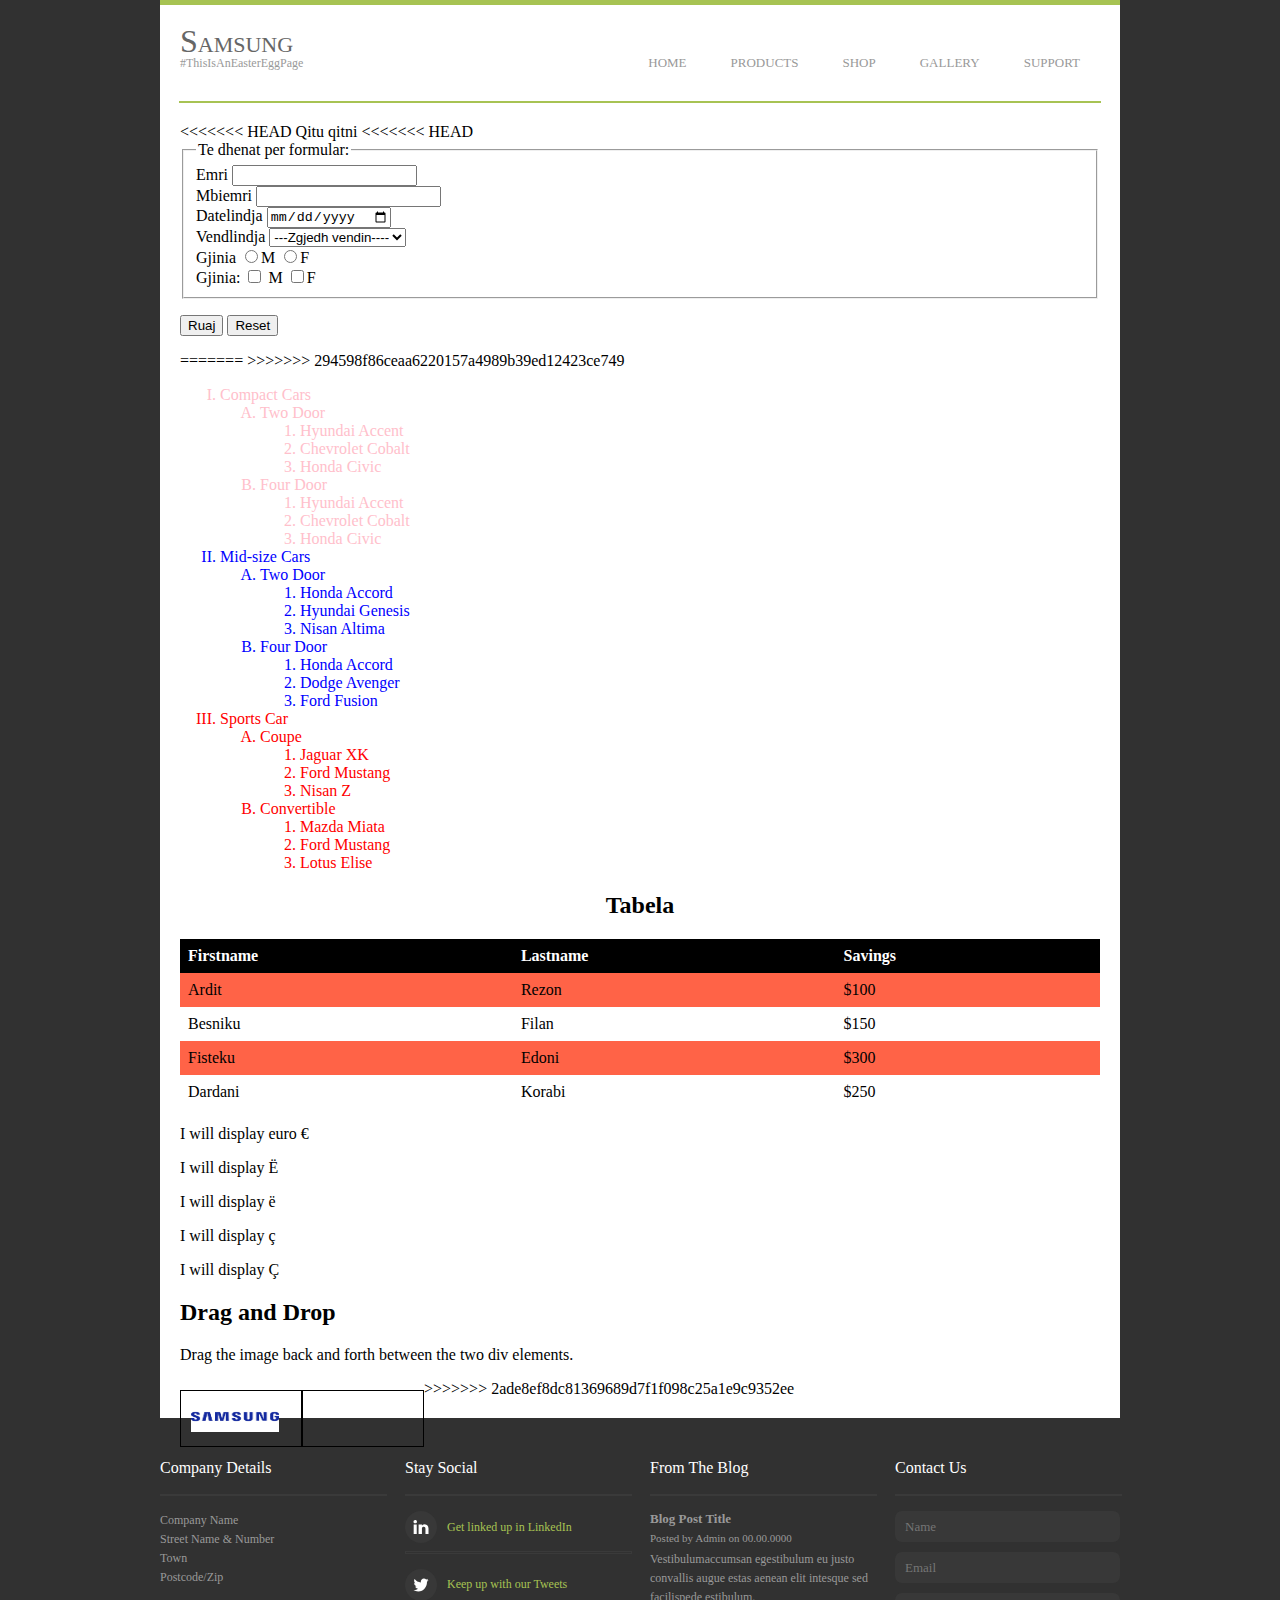
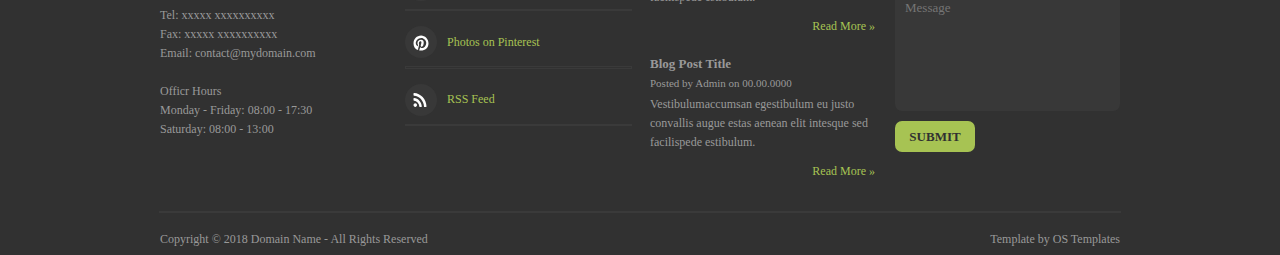
==== Easter Eggs.html @ 5e26a660 "dragdrop" ====
<!DOCTYPE html>
<html>

<head>
    <meta charset="utf-8">
    <title>Easter Eggs | Samsung</title>
    <link rel="icon" href="Icons\favicon.ico">
    <link rel="stylesheet" href="stylesheet20.css">
    <script src="javascript20.js"></script>


    <style>
        table {
          border-collapse: collapse;
          width: 100%;
        }
        
        th, td {
          text-align: left;
          padding: 8px;
        }
        
        tr:nth-child(even){background-color:tomato;}
        
        th {
          background-color:black;
          color: white;
        }
        </style>

<style>
    ol { list-style-type: upper-roman; }
    ol ol {list-style-type: upper-alpha;}
    ol ol ol {list-style-type: decimal}
    li.pink {  color:pink;}
    li.red {  color:red;}
    li.blue {  color:blue;}
</style>

<style>
    #div1, #div2 {
      float: left;
      width: 100px;
      height: 35px;
      margin-top: 10px;
      padding: 10px;
      border: 1px solid black;
    }
    </style>
    <script>
    function allowDrop(ev) {
      ev.preventDefault();
    }
    
    function drag(ev) {
      ev.dataTransfer.setData("text", ev.target.id);
    }
    
    function drop(ev) {
      ev.preventDefault();
      var data = ev.dataTransfer.getData("text");
      ev.target.appendChild(document.getElementById(data));
    }
    </script>



</head>

<body>
    <div id="main">
        <header id="main-header">
            <div id="title">
                <h1 style="margin: 0px; font-variant: small-caps; color: #666666; font-weight: normal; line-height: 32px; font-size: 32px;">Samsung</h1>
                <h6 style="margin: 0px; color: #999999; font-weight: normal; line-height: 12px; font-size: 12px;">#ThisIsAnEasterEggPage</h6>
            </div>
            <nav>
                <ul>
                    <li><a href="index.html">HOME</a></li>
                    <li><a href="Products.html">PRODUCTS</a></li>
                    <li><a href="Shop.html">SHOP</a></li>
                    <li><a href="Gallery.html">GALLERY</a></li>
                    <li><a href="Support.html">SUPPORT</a></li>
                </ul>
            </nav>
        </header>
        <hr style="width: 920px; border-style: solid; border-width: 0.5px; border-color: #a7c353; margin: auto;" />
        <div style="padding: 20px;">



<<<<<<< HEAD
            
           
            Qitu qitni
<<<<<<< HEAD

            <form method="POST" action="htmlform.html">
                <fieldset>
                    <legend>Te dhenat per formular:</legend>
            
            <label>Emri</label>
            <input type="text" name="Emri"/><br>
            <label>Mbiemri</label>
            <input type="text" name="Mbiemri"/> <br>
            <label>Datelindja</label>
            <input type="date" name="Datelindja"/> <br>
            <label>Vendlindja</label>
            <select name="Vendlindja">
                <option value="-1">---Zgjedh vendin----</option>
                <option value="1">Mitrovice</option>
                <option>Prishtine</option>
                <option>Gjialn</option>
                <option>Mitrovice</option>
            </select><br>
            <label>Gjinia</label>
            <input type="radio" name="Gjinia" value="M">M
            <input type="radio" name="Gjinia" value="F">F <br>
            <label>Gjinia:</label>
            <input type="checkbox" name="Gjuhet" value="C#"> M
            <input type="checkbox" name="Gjuhet" value="C++">F
            <br>
            </fieldset>
            <p>
                <input type="submit" value="Ruaj"/>
                <input type="reset" value="Reset"/>
            </p>
=======
>>>>>>> 294598f86ceaa6220157a4989b39ed12423ce749
            
            

    <ol>
        <li class="pink">
            Compact Cars
            <ol>
                <li>Two Door
                 <ol>
                     <li>Hyundai Accent</li>
                     <li>Chevrolet Cobalt</li>
                     <li>Honda Civic</li>
                 </ol>
                </li>
                <li>Four Door
                    <ol>
                        <li>Hyundai Accent</li>
                        <li>Chevrolet Cobalt</li>
                        <li>Honda Civic</li>
                    </ol>
                </li>
            </ol>
        </li>
        <li class="blue">Mid-size Cars
            <ol>
                <li>Two Door
                <ol>
                    <li>Honda Accord</li>
                    <li>Hyundai Genesis</li>
                    <li>Nisan Altima</li>
                </ol> 
                </li>
                <li>Four Door
                   <ol>
                       <li>Honda Accord</li>
                       <li>Dodge Avenger</li>
                       <li>Ford Fusion</li>
                   </ol>
                </li>
            </ol>
        </li>
        <li class="red"> Sports Car
                <ol>
                    <li>Coupe
                        <ol>
                            <li>Jaguar XK</li>
                            <li>Ford Mustang</li>
                            <li>Nisan Z</li>
                        </ol>
                    </li>
                    <li>Convertible
                        <ol>
                            <li>Mazda Miata</li>
                            <li>Ford Mustang</li>
                            <li>Lotus Elise</li> 
                        </ol>
                    </li>
                </ol>
        </li>
    </ol>





            <h2 style="text-align:center">Tabela</h2>
            
            <table>
              <tr>
                <th>Firstname</th>
                <th>Lastname</th>
                <th>Savings</th>
              </tr>
              <tr>
                <td>Ardit</td>
                <td>Rezon</td>
                <td>$100</td>
              </tr>
              <tr>
                <td>Besniku</td>
                <td>Filan</td>
                <td>$150</td>
              </tr>
              <tr>
                <td>Fisteku</td>
                <td>Edoni</td>
                <td>$300</td>
              </tr>
              <tr>
                <td>Dardani</td>
                <td>Korabi</td>
                <td>$250</td>
            </tr>
            </table>

            <p>I will display euro &euro;</p>
    <p>I will display  &#203;</p>
    <p>I will display &#235;</p>
    <p>I will display &#231;</p>
    <p>I will display &#199;</p>
    



<h2>Drag and Drop</h2>
<p>Drag the image back and forth between the two div elements.</p>

<div id="div1" ondrop="drop(event)" ondragover="allowDrop(event)">
  <img src="Images/foto1.jpg" draggable="true" ondragstart="drag(event)" id="drag1" width="88" height="31">
</div>

<div id="div2" ondrop="drop(event)" ondragover="allowDrop(event)"></div>


>>>>>>> 2ade8ef8dc81369689d7f1f098c25a1e9c9352ee
        </div>
    </div>

    <div id="details-contact">
        <div id="details" class="details-section">
            <span class="details-title">Company Details</span>
            <hr />
            <span>Company Name</span>
            <br />
            <span>Street Name & Number</span>
            <br />
            <span>Town</span>
            <br />
            <span>Postcode/Zip</span>
            <br />
            <br />
            <span>Tel: xxxxx xxxxxxxxxx</span>
            <br />
            <span>Fax: xxxxx xxxxxxxxxx</span>
            <br />
            <span>Email: contact@mydomain.com</span>
            <br />
            <br />
            <span>Officr Hours</span>
            <br />
            <span>Monday - Friday: 08:00 - 17:30</span>
            <br />
            <span>Saturday: 08:00 - 13:00</span>
            <br />
        </div>
        <div id="social" class="details-section">
            <span class="details-title">Stay Social</span>
            <hr />
            <div class="social-section">
                <div class="social-SVG-container">
                    <img src="SVGs/icon-linkedin.svg">
                </div>
                <a href="https://www.linkedin.com">Get linked up in LinkedIn</a>
            </div>
            <hr class="social-hr" />
            <div class="social-section">
                <div class="social-SVG-container">
                    <img src="SVGs/icon-twitter.svg">
                </div>
                <a href="https://www.twitter.com">Keep up with our Tweets</a>
            </div>
            <hr class="social-hr" />
            <div class="social-section">
                <div class="social-SVG-container">
                    <img src="SVGs/icon-pinterest.svg">
                </div>
                <a href="https://www.pinterest.com">Photos on Pinterest</a>
            </div>
            <hr class="social-hr" />
            <div class="social-section">
                <div class="social-SVG-container">
                    <img src="SVGs/icon-rss.svg">
                </div>
                <a href="https://www.rss.com">RSS Feed</a>
            </div>
            <hr class="social-hr" />
        </div>

        <div id="blog" class="details-section">
            <span class="details-title">From The Blog</span>
            <hr />
            <div class="blog-section">
                <h6 class="blog-section-title">Blog Post Title</h6>
                <p style="font-size: 11px; line-height: 13px; color: #999999; margin: 5px 0px;">Posted by Admin on
                    00.00.0000</p>
                <p style="font-size: 12px; line-height: 19px; color: #999999; margin: 5px 0px;">Vestibulumaccumsan
                    egestibulum
                    eu justo convallis augue estas aenean elit intesque sed facilispede estibulum.</p>
                <p style="text-align: right; margin: 10px 0px;"><a href="#" style="width: 225px; font-size: 12px; line-height: 14px; color: #a7c353; text-decoration: none;">Read
                        More »</a></p>
            </div>
            <div class="blog-section">
                <h6 class="blog-section-title">Blog Post Title</h6>
                <p style="font-size: 11px; line-height: 13px; color: #999999; margin: 5px 0px;">Posted by Admin on
                    00.00.0000</p>
                <p style="font-size: 12px; line-height: 19px; color: #999999; margin: 5px 0px;">Vestibulumaccumsan
                    egestibulum
                    eu justo convallis augue estas aenean elit intesque sed facilispede estibulum.</p>
                <p style="text-align: right; margin: 10px 0px;"><a href="#" style="width: 225px; font-size: 12px; line-height: 14px; color: #a7c353; text-decoration: none;">Read
                        More »</a></p>
            </div>

        </div>
        <div id="contact" class="details-section" style="padding-right: 0px;">
            <span class="details-title">Contact Us</span>
            <hr class="social-hr" />
            <form>
                <input name="name" placeholder="Name" type="text" required style="border: none; border-radius: 7px; margin-bottom: 10px; background-color: #383838; width: 215px; height: 31px; padding: 0px; font-size: 13px; line-height: 21px; padding-left: 10px; color: white; font-family: Georgia, 'Times New Roman', Times, serif;">
                <br />
                <input name="email" placeholder="Email" type="email" required style="border: none; border-radius: 7px; margin-bottom: 10px; background-color: #383838; width: 215px; height: 31px; padding: 0px; font-size: 13px; line-height: 21px; padding-left: 10px; color: white; font-family: Georgia, 'Times New Roman', Times, serif;">
                <br />
                <textarea name="message" placeholder="Message" required style="border: none; border-radius: 7px; margin-bottom: 4px; background-color: #383838; width: 215px; height: 110px; padding: 4px 0px; font-size: 13px; line-height: 21px; padding-left: 10px; color: white; resize: none; font-family: Georgia, 'Times New Roman', Times, serif;"></textarea>
                <input type="submit" value="SUBMIT" style="border: none; background-color: #a7c353; width: 80px; height: 31px; border-radius: 7px; color: #313131; padding: 0px; font-size: 13px; line-height: 21px; font-weight: bold; font-family: Georgia, 'Times New Roman', Times, serif;">
            </form>
        </div>
    </div>
    <hr style="width: 960px; border: 0.5px solid #3a3a3a; margin: 10px auto;" />

    <div id="copyright">
        <span style="float: left;">Copyright © 2018 Domain Name - All Rights Reserved</span>
        <span style="float: right;">Template by OS Templates</span>
    </div>
    

</body>

</html>
---- stylesheet20.css ----
body {
    margin: 0px;
    background-color:#313131;
    font-family: Georgia, 'Times New Roman', Times, serif;
}

#main {
    width: 960px;
    background-color: white;
    margin: auto;
}

#title {
    padding: 20px;
}

#main-header {
    border-top: 5px solid #a7c353;
    display: flex;
}

#main-header nav {
    margin-left: auto;
    margin-right: 20px;
}

#main-header nav ul {
    margin: 0px;
}

#main-header nav ul li {
    display: inline-block;
    font-size: 13px;
    line-height: 16px;
    padding-right: 20px;
    padding-left: 20px;
    padding-top: 50px;
    padding-bottom: 30px;
}

#main-header nav ul li a {
    text-decoration: none;
    color: #999999;
}

#shout {
    font-size: 22px;
    line-height: 31px;
    color: #666666;
    text-align: center;
    width: 720px;
    height: 60px;
    margin: auto;
    font-style: italic;
    margin-top: 35px;
    margin-bottom: 30px;
}

#slider {
    margin-bottom: 20px;
}

#slider #image-container {
    margin: auto;
    width: 920px;
    height: 350px;
    overflow: hidden;
    position: relative;
}

#slider #image-container #slider-image:hover {
    -webkit-transform: scale(1.2);
    transform: scale(1.2);
}

#slider #dots {
    margin: auto;
    margin-top: 25px;
    width: max-content;
}

#slider #dots button {
    width: 15px;
    height: 15px;
    padding: 0px;
    border: 3px solid #a7c353;
    border-radius: 7px;
    background-color: #a7c353;
    margin: 1px;
    transition: width 0.2s;
    cursor: pointer;
}

#slider #dots button:hover {
    width: 25px;
}

#slider #image-container #arrays button {
    padding: 0px;
    position: absolute;
    width: 54px;
    height: 54px;
    background-color: #a7c353;
    top: 148px;
    bottom: 148px;
    border: none;
    border-radius: 27px;
    cursor: pointer;
}

#slider #image-container #arrays button:active {
    transform: scale(0.9);
}

#slider #image-container #overlay {
    position: absolute;
    width: 350px;
    right: 60px;
    bottom: 20px;
}

#content {
    display: flex;
}

#content .content-section {
    margin: 0px 20px;
    width: 280px;
}

#content #about #about-image-container {
    outline-width: 1px;
    outline-color: #e2e2e2;
    outline-style: solid;
    padding: 4px;
    width: 270px;
    height: 140px;
    overflow: hidden;
}

#content #services .services-section {
    margin:20px 0px;
    display:flex;
}

#content #services .services-section img {
    float: left;
    width: 64px;
    height: 64px;
}

#content #services .services-section .services-section-content {
    margin-left: 20px;
}

#content #services .services-section .services-section-content h6 {
    margin: 0px;
    font-size: 14px;
    line-height: 17px;
    color: #878787;
}

#content #services .services-section .services-section-content p {
    width: 197px;
    height: 48px;
    font-size: 13px;
    line-height: 18px;
    color: #868686;
    margin: 7px 0;
}

#testimonials .testimonials-section .testimonials-section-header {
    width: 280px;
    height: 44px;
    display: inline-table;
}

#testimonials .testimonials-section .testimonials-section-header h6 {
    font-size: 16px;
    line-height: 19px;
    color: #989898;
    margin: 0px;
    display: table-cell;
    vertical-align: middle;
}

#testimonials .testimonials-section p {
    width: 278px;
    height: 103px;
    font-size: 13px;
    line-height: 18px;
    color: #888888;
}

#details-contact {
	width: 960px;
	margin: auto;
	margin-top: 40px;
	display: flex;
}

#details-contact .details-section .details-title {
    font-size: 16px;
    line-height: 19px;
    color: white;
}

#details-contact .details-section hr {
    width: 225px;
    height: 0.5px;
    border: 0.5px solid #3a3a3a;
    margin: 15px 0px;
}

#details-contact .details-section {
	padding-right: 20px;
    width: 225px;
    color: white;
    font-size: 12px;
    line-height: 19px;
    color: #999999;
}

#details-contact #social .social-section {
    display: inline-table;
}

#details-contact #social .social-hr {
    margin-top: 2px;
    margin-bottom: 15px;
}

#details-contact #social .social-section .social-SVG-container {
    width: 32px;
    height: 32px;
    background-color: #383838;
    border-radius: 16px;
    position: relative;
    margin-right: 10px;
}

#details-contact #social .social-section .social-SVG-container img {
    position: absolute;
    top: 9px;
    left: 8px;
}

#details-contact #social .social-section a {
    display: table-cell;
    vertical-align: middle;
    text-decoration: none;
    color: #a7c353;
}

#copyright {
	width: 960px;
	margin: auto;
}

#copyright span {
    font-size: 12px;
    line-height: 12px;
    color: #999999;
    margin: 10px 0px;
}

#details-contact #blog .blog-section {
    margin-bottom: 20px;
}

#details-contact #blog .blog-section .blog-section-title {
    font-size: 13px;
    line-height: 16px;
    color: #999999;
    font-weight: bold;
    margin: 0px;
}

#shopping-section {
    padding: 20px;
}

#shopping-new-offers-section {
    margin: auto;
    width: 920px;
    position: relative;
}

#shopping-new-offers-section #shopping-new-offers-text {
    position: absolute;
    right: 20px;
    top: 100px;
    color: #666666;
}

#shopping-new-offers-section #shopping-new-offers-text a {
    font-family: Georgia, 'Times New Roman', Times, serif;
    padding: 10px;
    border: 3px solid #a7c353;
    background-color: white;
    border-radius: 7px;
    color: #666666;
    cursor: pointer;
    text-decoration: none;
    transition: color 0.5s;
}

#shopping-new-offers-section #shopping-new-offers-text a:hover {
    background-color: #a7c353;
    color: white;
}

#shopping-description-title {
    text-align: center;
    color: #666666;
    padding: 10px 20px;
}

#shopping-section header {
    width: max-content;
    margin: auto;
    margin-bottom: 40px;
    border-bottom: solid 0.5px #a7c353;
}

#shopping-section header ul {
    padding: 0px;
    margin: 0px;
}

#shopping-section header ul li {
    display: inline-block;
    padding: 10px 20px;
    font-size: small;
}

#shopping-section header ul li button {
    font-family: Georgia, 'Times New Roman', Times, serif;
    color: #999999;
    background-color: white;
    border: none;
    cursor: pointer;
}

#shopping-section #shopping-products-container .shopping-products-section {
    position: absolute;
    display: flex;
}

#shopping-section #shopping-products-container .shopping-products-section .product-section {
    border: solid 0.5px #e2e2e2;
    padding: 2px;
    width: 210px;
    margin-right: 20px;
    text-align: center;
    color: #666666;
}

#shopping-section #shopping-products-container .shopping-products-section .product-section:hover {
    border-color: #666666;
}

#shopping-section #shopping-products-container .shopping-products-section .product-section .product-image-container {
    margin: 20px auto;
    margin-bottom: 40px;
    width: 210px;
}

#shopping-section #shopping-products-container .shopping-products-section .product-section .product-image-container img {
    transition: transform 0.5s;
    height: 140px;
}

#shopping-section #shopping-products-container .shopping-products-section .product-section .product-image-container img:hover {
    transform: scale(1.2);
}

#shopping-section #shopping-products-container .shopping-products-section .product-section .product-colors {
    width: max-content;
    margin: 10px auto;
}

#shopping-section #shopping-products-container .shopping-products-section .product-section .product-colors button {
    width: 15px;
    height: 15px;
    border: 3px solid;
    margin: 1px;
    border-radius: 7px;
    border-style: solid;
    padding: 0px;
    cursor: pointer;
    transition: width 0.2s;
}

#shopping-section #shopping-products-container .shopping-products-section .product-section .product-colors button:hover {
    width: 25px;
}

#shopping-section #shopping-products-container .shopping-products-section .product-section .product-storage {
    margin: 10px auto;
    margin-bottom: 20px;
}

#shopping-section #shopping-products-container .shopping-products-section .product-section .product-storage button {
    color: white;
    background-color: #a7c353;
    border: none;
    cursor: pointer;
    font-family: Georgia, 'Times New Roman', Times, serif;
}

#shopping-section #shopping-products-container .shopping-products-section .product-section .buy-button {
    background-color: white;
    border: solid 2px #a7c353;
    border-radius: 10px;
    padding: 5px;
    margin: 20px;
    cursor: pointer;
    color: #666666;
    font-family: Georgia, 'Times New Roman', Times, serif;
    transition: color 0.5s;
}

#shopping-section #shopping-products-container .shopping-products-section .product-section .buy-button:hover {
    background-color: #a7c353;
    color: white;
}

#shopping-consumer-info {
    width: 920px;
    margin: auto;
    display: flex;
}

#shopping-consumer-info div {
    margin: 0px auto;
    width: 180px;
    color: #666666;
    line-height: 20px;
    text-align: center;
}

#support-search-section {
    margin: auto;
    width: 920px;
    height: 600px;
    position: relative;
}

#support-search-section #support-search-form-container {
    position: absolute;
    top: 100px;
    left: 50px;
    z-index: 1;
}

#support-search-section #support-search-image-container {
    position: absolute;
    top: 0px;
    right: 0px;
}

#products-main-container .products-product-section {
    margin: auto;
    width: 960px;
    border-top: 5px solid #a7c353;
}

#products-main-container .products-product-section .product-menu-header {
    margin: auto;
    background-color: #383838;
}

#products-main-container .products-product-section .product-menu-header nav ul {
    width: max-content;
    padding: 20px 0px;
    margin: auto;
}

#products-main-container .products-product-section .product-menu-header nav ul li {
    display: inline-block;
}

#products-main-container .products-product-section .product-menu-header nav ul li button {
    font-family: Georgia, 'Times New Roman', Times, serif;
    background-color: #313131;
    border: none;
    color: white;
    padding: 10px;
    cursor: pointer;
}

#products-main-container .products-product-section .product-menu-header .product-header-title {
    padding: 20px;
    background-color: #313131;
    height: 30px;
}

#products-main-container .products-product-section .product-menu-header .product-header-title h2 {
    color: white;
    margin: 0px;
    float: left;
}

#products-main-container .products-product-section .product-menu-header .product-header-title a {
    float: right;
    text-decoration: none;
    color: #a7c353;
    border: 2px solid #a7c353;
    border-radius: 3px;
    padding: 5px 10px;
    transition: 0.5s color;
}

#products-main-container .products-product-section .product-menu-header .product-header-title a:hover {
    color: white;
    background-color: #a7c353;
}

#products-main-container .products-product-section #galaxy-note9-section #galaxy-note9-highlights {
    background: radial-gradient(top, rgb(69, 111, 225), black);
    background: -webkit-radial-gradient(top, rgb(69, 111, 225), black);
    background: -moz-radial-gradient(top, rgb(69, 111, 225), black);
    background: -o-radial-gradient(top, rgb(69, 111, 225), black);
    padding: 40px;
    background-attachment: fixed;
}

#products-main-container .products-product-section #the-frame-tv-section #the-frame-tv-highlights {
    background: radial-gradient(top left, white, black);
    background: -webkit-radial-gradient(top left, white, black);
    background: -moz-radial-gradient(top left, white, black);
    background: -o-radial-gradient(top left, white, black);
    padding: 100px;
    text-shadow: 20px 16px 20px black;
    background-repeat: no-repeat;
}

#products-main-container .products-product-section #galaxy-watch-section #galaxy-watch-highlights {
    background: radial-gradient(top right, #0093ad, black);
    background: -webkit-radial-gradient(top right, #0093ad, black);
    background: -moz-radial-gradient(top right, #0093ad, black);
    background: -o-radial-gradient(top right, #0093ad, black);
    position: relative;
    background-position: 0px;
}

#products-main-container .products-product-section .buy-now-link {
    text-decoration: none;
    color: white;
    margin: 40px;
    border: 2px solid white;
    border-radius: 40px;
    padding: 20px 40px;
    transition: 0.5s color ease;
}

#products-main-container .products-product-section .buy-now-link:hover {
    background-color: white;
    color: #666666;
}

#products-main-container .products-product-section #galaxy-note9-section #galaxy-note9-highlights #highlights-note9-image-container img:hover {
    transform: scale(1.2);
}

#products-main-container .products-product-section #galaxy-watch-section #galaxy-watch-highlights #highlights-watch-image-container img:hover {
    transform: scale(1.2);
}

#products-main-container .products-product-section #galaxy-a9-section #galaxy-a9-highlights {
    background: linear-gradient(left, #f010a4, #003997);
    background: -webkit-linear-gradient(left, #f010a4, #003997);
    background: -moz-linear-gradient(left, #f010a4, #003997);
    background: -o-linear-gradient(left, #f010a4, #003997);
    position: relative;
}

#products-main-container .products-product-section #galaxy-tab-s4-section #galaxy-tab-s4-highlights {
    background: linear-gradient(90deg, #fd610b, red);
    background: -webkit-linear-gradient(90deg, #fd610b, red);
    background: -moz-linear-gradient(90deg, #fd610b, red);
    background: -o-linear-gradient(90deg, #fd610b, red);
}
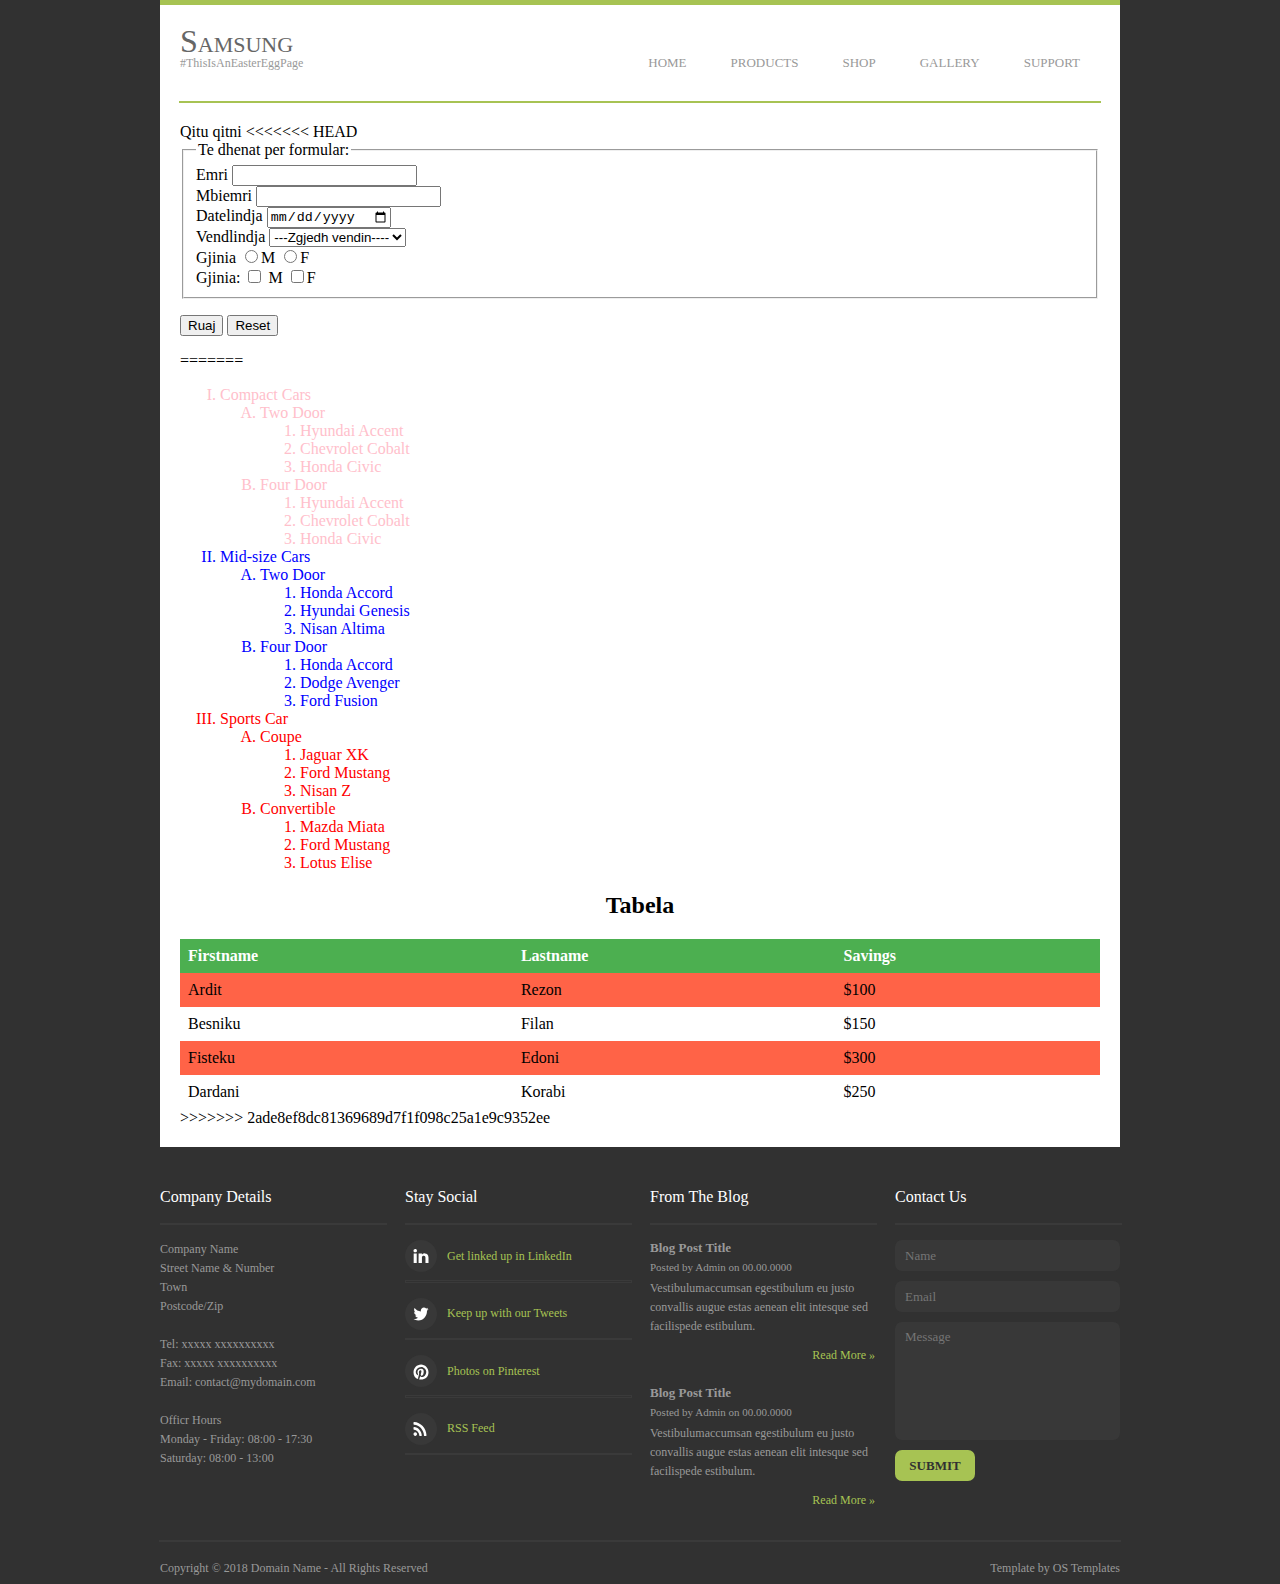
==== commit 83cc9242: "do permirsime te local/session storage edhe te appcache" ====
--- a/Easter Eggs.html
+++ b/Easter Eggs.html
@@ -1,5 +1,5 @@
 <!DOCTYPE html>
-<html>
+<html manifest="cache.appcache">
 
 <head>
     <meta charset="utf-8">
@@ -23,7 +23,7 @@
         tr:nth-child(even){background-color:tomato;}
         
         th {
-          background-color:black;
+          background-color:#4CAF50;
           color: white;
         }
         </style>
@@ -36,34 +36,7 @@
     li.red {  color:red;}
     li.blue {  color:blue;}
 </style>
-
-<style>
-    #div1, #div2 {
-      float: left;
-      width: 100px;
-      height: 35px;
-      margin-top: 10px;
-      padding: 10px;
-      border: 1px solid black;
-    }
-    </style>
-    <script>
-    function allowDrop(ev) {
-      ev.preventDefault();
-    }
-    
-    function drag(ev) {
-      ev.dataTransfer.setData("text", ev.target.id);
-    }
-    
-    function drop(ev) {
-      ev.preventDefault();
-      var data = ev.dataTransfer.getData("text");
-      ev.target.appendChild(document.getElementById(data));
-    }
-    </script>
-
-
+ 
 
 </head>
 
@@ -86,12 +59,6 @@
         </header>
         <hr style="width: 920px; border-style: solid; border-width: 0.5px; border-color: #a7c353; margin: auto;" />
         <div style="padding: 20px;">
-
-
-
-<<<<<<< HEAD
-            
-           
             Qitu qitni
 <<<<<<< HEAD
 
@@ -126,7 +93,6 @@
                 <input type="reset" value="Reset"/>
             </p>
 =======
->>>>>>> 294598f86ceaa6220157a4989b39ed12423ce749
             
             
 
@@ -221,24 +187,11 @@
                 <td>$250</td>
             </tr>
             </table>
-
-            <p>I will display euro &euro;</p>
-    <p>I will display  &#203;</p>
-    <p>I will display &#235;</p>
-    <p>I will display &#231;</p>
-    <p>I will display &#199;</p>
-    
-
-
-
-<h2>Drag and Drop</h2>
-<p>Drag the image back and forth between the two div elements.</p>
-
-<div id="div1" ondrop="drop(event)" ondragover="allowDrop(event)">
-  <img src="Images/foto1.jpg" draggable="true" ondragstart="drag(event)" id="drag1" width="88" height="31">
-</div>
-
-<div id="div2" ondrop="drop(event)" ondragover="allowDrop(event)"></div>
+            
+            </body>
+            </html>
+            
+
 
 
 >>>>>>> 2ade8ef8dc81369689d7f1f098c25a1e9c9352ee
@@ -349,7 +302,6 @@
         <span style="float: left;">Copyright © 2018 Domain Name - All Rights Reserved</span>
         <span style="float: right;">Template by OS Templates</span>
     </div>
-    
 
 </body>
 
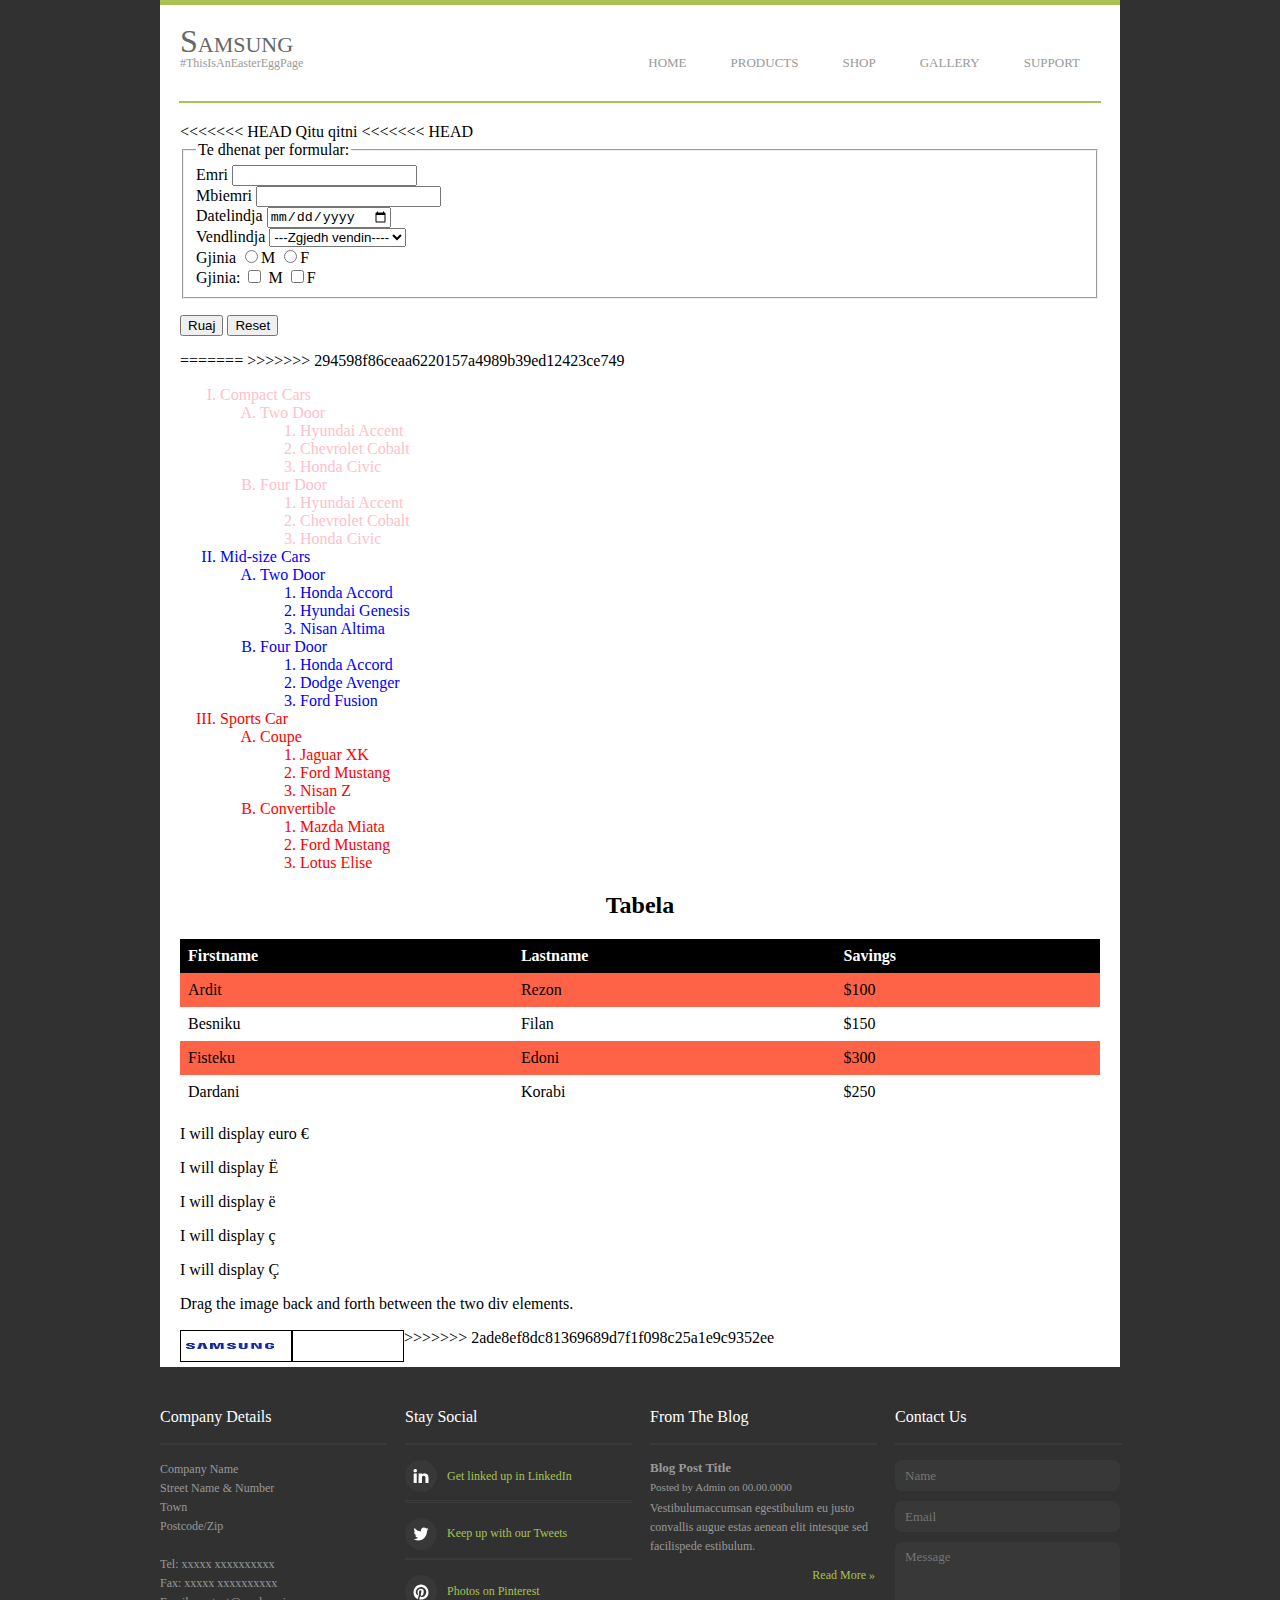
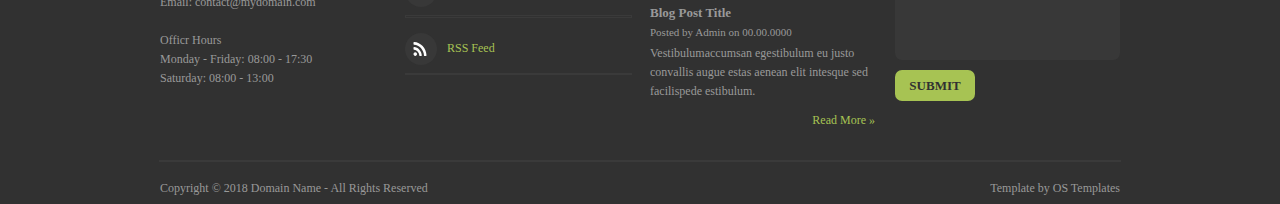
==== commit 23f36d18: "Merge branch 'master' of https://github.com/AlbinBerisha/INT18_19_Gr20" ====
--- a/Easter Eggs.html
+++ b/Easter Eggs.html
@@ -23,7 +23,7 @@
         tr:nth-child(even){background-color:tomato;}
         
         th {
-          background-color:#4CAF50;
+          background-color:black;
           color: white;
         }
         </style>
@@ -36,7 +36,34 @@
     li.red {  color:red;}
     li.blue {  color:blue;}
 </style>
- 
+
+<style>
+    #div1, #div2 {
+      float: left;
+      width: 100px;
+      height: 20px;
+      margin-top: 1px;
+      padding: 5px;
+      border: 1px solid black;
+    }
+    </style>
+    <script>
+    function allowDrop(ev) {
+      ev.preventDefault();
+    }
+    
+    function drag(ev) {
+      ev.dataTransfer.setData("text", ev.target.id);
+    }
+    
+    function drop(ev) {
+      ev.preventDefault();
+      var data = ev.dataTransfer.getData("text");
+      ev.target.appendChild(document.getElementById(data));
+    }
+    </script>
+
+
 
 </head>
 
@@ -59,6 +86,12 @@
         </header>
         <hr style="width: 920px; border-style: solid; border-width: 0.5px; border-color: #a7c353; margin: auto;" />
         <div style="padding: 20px;">
+
+
+
+<<<<<<< HEAD
+            
+           
             Qitu qitni
 <<<<<<< HEAD
 
@@ -93,6 +126,7 @@
                 <input type="reset" value="Reset"/>
             </p>
 =======
+>>>>>>> 294598f86ceaa6220157a4989b39ed12423ce749
             
             
 
@@ -187,11 +221,24 @@
                 <td>$250</td>
             </tr>
             </table>
-            
-            </body>
-            </html>
-            
-
+
+            <p>I will display euro &euro;</p>
+    <p>I will display  &#203;</p>
+    <p>I will display &#235;</p>
+    <p>I will display &#231;</p>
+    <p>I will display &#199;</p>
+    
+
+
+
+
+<p>Drag the image back and forth between the two div elements.</p>
+
+<div id="div1" ondrop="drop(event)" ondragover="allowDrop(event)">
+  <img src="Images/foto1.jpg" draggable="true" ondragstart="drag(event)" id="drag1" width="88" height="20">
+</div>
+
+<div id="div2" ondrop="drop(event)" ondragover="allowDrop(event)"></div>
 
 
 >>>>>>> 2ade8ef8dc81369689d7f1f098c25a1e9c9352ee
@@ -302,6 +349,7 @@
         <span style="float: left;">Copyright © 2018 Domain Name - All Rights Reserved</span>
         <span style="float: right;">Template by OS Templates</span>
     </div>
+    
 
 </body>
 
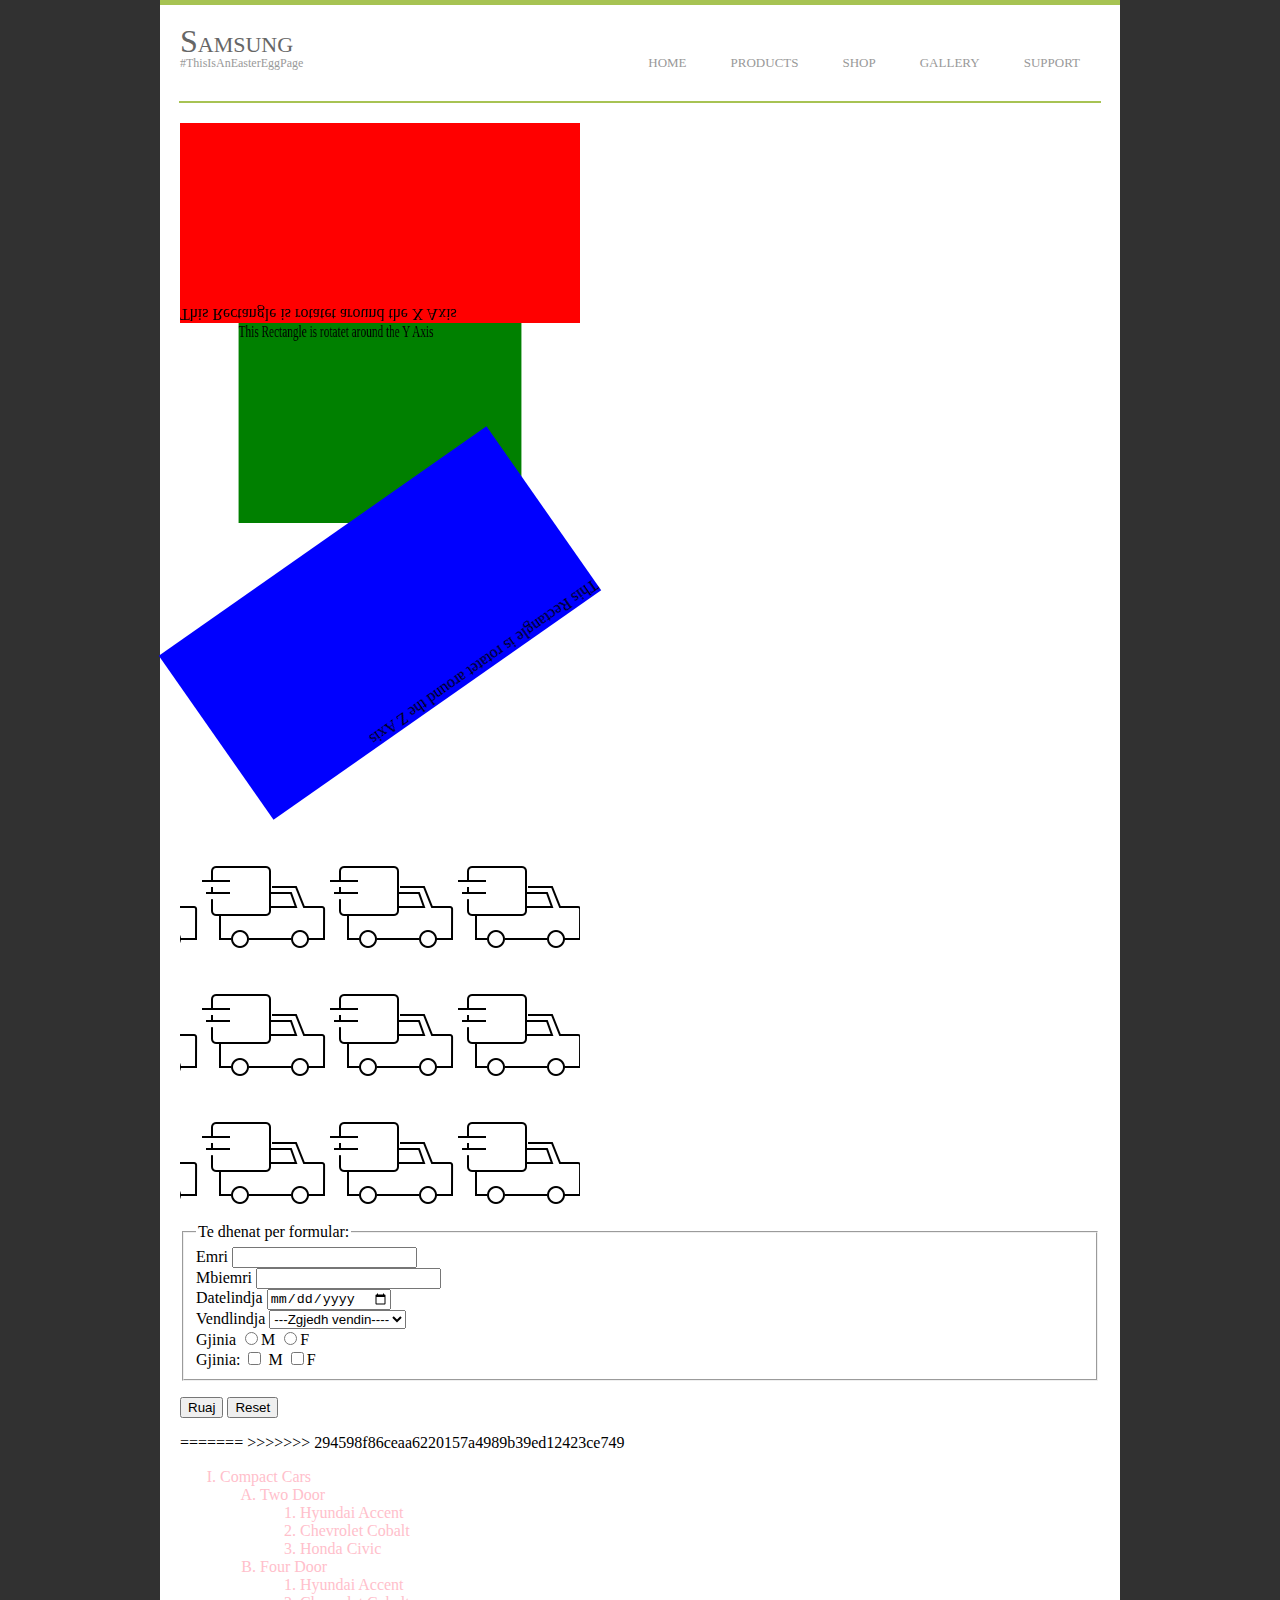
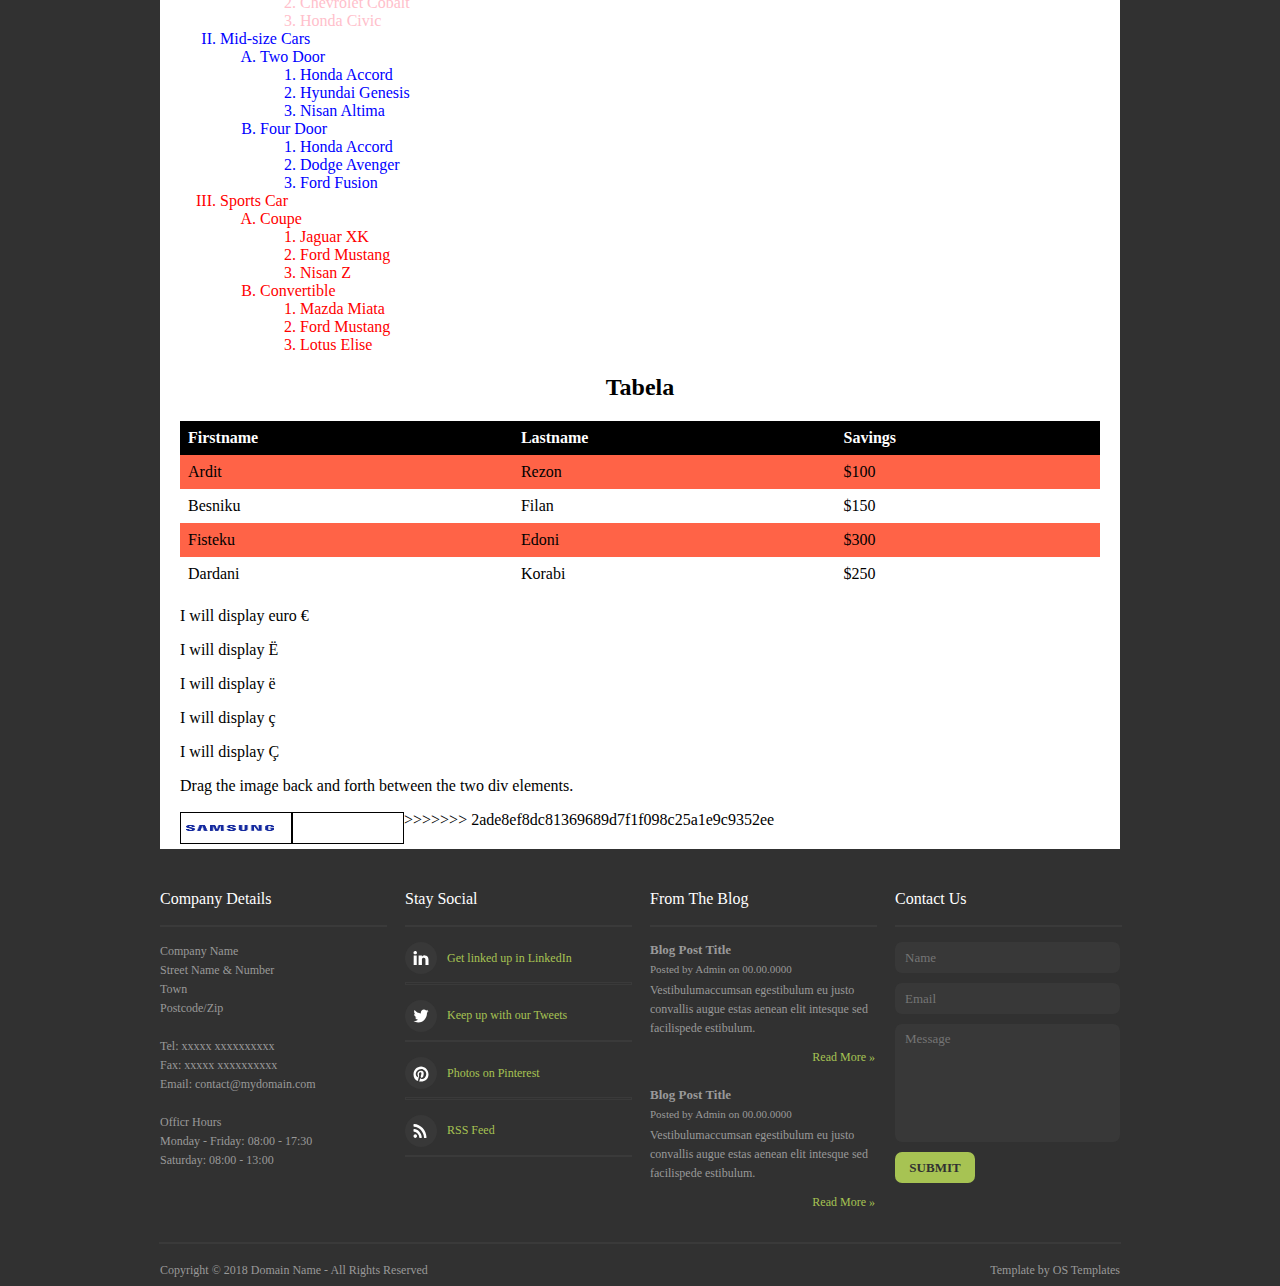
==== commit c85ea9a6: "Permirsime dhe komente" ====
--- a/Easter Eggs.html
+++ b/Easter Eggs.html
@@ -23,44 +23,60 @@
         tr:nth-child(even){background-color:tomato;}
         
         th {
-          background-color:black;
-          color: white;
-        }
-        </style>
-
-<style>
-    ol { list-style-type: upper-roman; }
-    ol ol {list-style-type: upper-alpha;}
-    ol ol ol {list-style-type: decimal}
-    li.pink {  color:pink;}
-    li.red {  color:red;}
-    li.blue {  color:blue;}
-</style>
-
-<style>
-    #div1, #div2 {
-      float: left;
-      width: 100px;
-      height: 20px;
-      margin-top: 1px;
-      padding: 5px;
-      border: 1px solid black;
-    }
+            background-color:black;
+            color: white;
+        }
+        ol { list-style-type: upper-roman; }
+        ol ol {list-style-type: upper-alpha;}
+        ol ol ol {list-style-type: decimal}
+        li.pink {  color:pink;}
+        li.red {  color:red;}
+        li.blue {  color:blue;}
+        #div1, #div2 {
+            float: left;
+            width: 100px;
+            height: 20px;
+            margin-top: 1px;
+            padding: 5px;
+            border: 1px solid black;
+        }
+
+        #red {
+            transform: rotateX(180deg);
+            background-color: red;
+            width: 400px;
+            height: 200px;
+        }
+
+        #green {
+            transform: rotateY(45deg);
+            background-color: green;
+            width: 400px;
+            height: 200px;
+        }
+
+        #blue {
+            transform: rotateZ(145deg);
+            background-color: blue;
+            width: 400px;
+            height: 200px;
+            margin-bottom: 100px;
+        }
     </style>
     <script>
-    function allowDrop(ev) {
-      ev.preventDefault();
-    }
-    
-    function drag(ev) {
-      ev.dataTransfer.setData("text", ev.target.id);
-    }
-    
-    function drop(ev) {
-      ev.preventDefault();
-      var data = ev.dataTransfer.getData("text");
-      ev.target.appendChild(document.getElementById(data));
-    }
+        function allowDrop(ev) {
+            ev.preventDefault();
+        }
+
+        function drag(ev) {
+            ev.dataTransfer.setData("text", ev.target.id);
+        }
+
+        function drop(ev) {
+            ev.preventDefault();
+            var data = ev.dataTransfer.getData("text");
+            ev.target.appendChild(document.getElementById(data));
+        }
     </script>
 
 
@@ -87,161 +103,166 @@
         <hr style="width: 920px; border-style: solid; border-width: 0.5px; border-color: #a7c353; margin: auto;" />
         <div style="padding: 20px;">
 
-
-
-<<<<<<< HEAD
-            
-           
-            Qitu qitni
-<<<<<<< HEAD
-
-            <form method="POST" action="htmlform.html">
+            <div id="red">
+                This Rectangle is rotatet around the X Axis
+            </div>
+            <div id="green">
+                This Rectangle is rotatet around the Y Axis
+            </div>
+            <div id="blue">
+                This Rectangle is rotatet around the Z Axis
+            </div>
+            <div style="background-image: url('Images/Free Delivery.png'); width: 400px; height: 400px; background-position: 20px 20px;">
+
+            </div>
+
+            <form method="POST" action="index.html">
                 <fieldset>
                     <legend>Te dhenat per formular:</legend>
-            
-            <label>Emri</label>
-            <input type="text" name="Emri"/><br>
-            <label>Mbiemri</label>
-            <input type="text" name="Mbiemri"/> <br>
-            <label>Datelindja</label>
-            <input type="date" name="Datelindja"/> <br>
-            <label>Vendlindja</label>
-            <select name="Vendlindja">
-                <option value="-1">---Zgjedh vendin----</option>
-                <option value="1">Mitrovice</option>
-                <option>Prishtine</option>
-                <option>Gjialn</option>
-                <option>Mitrovice</option>
-            </select><br>
-            <label>Gjinia</label>
-            <input type="radio" name="Gjinia" value="M">M
-            <input type="radio" name="Gjinia" value="F">F <br>
-            <label>Gjinia:</label>
-            <input type="checkbox" name="Gjuhet" value="C#"> M
-            <input type="checkbox" name="Gjuhet" value="C++">F
-            <br>
-            </fieldset>
-            <p>
-                <input type="submit" value="Ruaj"/>
-                <input type="reset" value="Reset"/>
-            </p>
-=======
->>>>>>> 294598f86ceaa6220157a4989b39ed12423ce749
-            
-            
-
-    <ol>
-        <li class="pink">
-            Compact Cars
-            <ol>
-                <li>Two Door
-                 <ol>
-                     <li>Hyundai Accent</li>
-                     <li>Chevrolet Cobalt</li>
-                     <li>Honda Civic</li>
-                 </ol>
-                </li>
-                <li>Four Door
-                    <ol>
-                        <li>Hyundai Accent</li>
-                        <li>Chevrolet Cobalt</li>
-                        <li>Honda Civic</li>
-                    </ol>
-                </li>
-            </ol>
-        </li>
-        <li class="blue">Mid-size Cars
-            <ol>
-                <li>Two Door
+
+                    <label>Emri</label>
+                    <input type="text" name="Emri" /><br>
+                    <label>Mbiemri</label>
+                    <input type="text" name="Mbiemri" /> <br>
+                    <label>Datelindja</label>
+                    <input type="date" name="Datelindja" /> <br>
+                    <label>Vendlindja</label>
+                    <select name="Vendlindja">
+                        <option value="-1">---Zgjedh vendin----</option>
+                        <option value="1">Mitrovice</option>
+                        <option>Prishtine</option>
+                        <option>Gjialn</option>
+                        <option>Mitrovice</option>
+                    </select><br>
+                    <label>Gjinia</label>
+                    <input type="radio" name="Gjinia" value="M">M
+                    <input type="radio" name="Gjinia" value="F">F <br>
+                    <label>Gjinia:</label>
+                    <input type="checkbox" name="Gjuhet" value="C#"> M
+                    <input type="checkbox" name="Gjuhet" value="C++">F
+                    <br>
+                </fieldset>
+                <p>
+                    <input type="submit" value="Ruaj" />
+                    <input type="reset" value="Reset" />
+                </p>
+                =======
+                >>>>>>> 294598f86ceaa6220157a4989b39ed12423ce749
+
+
+
                 <ol>
-                    <li>Honda Accord</li>
-                    <li>Hyundai Genesis</li>
-                    <li>Nisan Altima</li>
-                </ol> 
-                </li>
-                <li>Four Door
-                   <ol>
-                       <li>Honda Accord</li>
-                       <li>Dodge Avenger</li>
-                       <li>Ford Fusion</li>
-                   </ol>
-                </li>
-            </ol>
-        </li>
-        <li class="red"> Sports Car
-                <ol>
-                    <li>Coupe
+                    <li class="pink">
+                        Compact Cars
                         <ol>
-                            <li>Jaguar XK</li>
-                            <li>Ford Mustang</li>
-                            <li>Nisan Z</li>
+                            <li>Two Door
+                                <ol>
+                                    <li>Hyundai Accent</li>
+                                    <li>Chevrolet Cobalt</li>
+                                    <li>Honda Civic</li>
+                                </ol>
+                            </li>
+                            <li>Four Door
+                                <ol>
+                                    <li>Hyundai Accent</li>
+                                    <li>Chevrolet Cobalt</li>
+                                    <li>Honda Civic</li>
+                                </ol>
+                            </li>
                         </ol>
                     </li>
-                    <li>Convertible
+                    <li class="blue">Mid-size Cars
                         <ol>
-                            <li>Mazda Miata</li>
-                            <li>Ford Mustang</li>
-                            <li>Lotus Elise</li> 
+                            <li>Two Door
+                                <ol>
+                                    <li>Honda Accord</li>
+                                    <li>Hyundai Genesis</li>
+                                    <li>Nisan Altima</li>
+                                </ol>
+                            </li>
+                            <li>Four Door
+                                <ol>
+                                    <li>Honda Accord</li>
+                                    <li>Dodge Avenger</li>
+                                    <li>Ford Fusion</li>
+                                </ol>
+                            </li>
+                        </ol>
+                    </li>
+                    <li class="red"> Sports Car
+                        <ol>
+                            <li>Coupe
+                                <ol>
+                                    <li>Jaguar XK</li>
+                                    <li>Ford Mustang</li>
+                                    <li>Nisan Z</li>
+                                </ol>
+                            </li>
+                            <li>Convertible
+                                <ol>
+                                    <li>Mazda Miata</li>
+                                    <li>Ford Mustang</li>
+                                    <li>Lotus Elise</li>
+                                </ol>
+                            </li>
                         </ol>
                     </li>
                 </ol>
-        </li>
-    </ol>
-
-
-
-
-
-            <h2 style="text-align:center">Tabela</h2>
-            
-            <table>
-              <tr>
-                <th>Firstname</th>
-                <th>Lastname</th>
-                <th>Savings</th>
-              </tr>
-              <tr>
-                <td>Ardit</td>
-                <td>Rezon</td>
-                <td>$100</td>
-              </tr>
-              <tr>
-                <td>Besniku</td>
-                <td>Filan</td>
-                <td>$150</td>
-              </tr>
-              <tr>
-                <td>Fisteku</td>
-                <td>Edoni</td>
-                <td>$300</td>
-              </tr>
-              <tr>
-                <td>Dardani</td>
-                <td>Korabi</td>
-                <td>$250</td>
-            </tr>
-            </table>
-
-            <p>I will display euro &euro;</p>
-    <p>I will display  &#203;</p>
-    <p>I will display &#235;</p>
-    <p>I will display &#231;</p>
-    <p>I will display &#199;</p>
-    
-
-
-
-
-<p>Drag the image back and forth between the two div elements.</p>
-
-<div id="div1" ondrop="drop(event)" ondragover="allowDrop(event)">
-  <img src="Images/foto1.jpg" draggable="true" ondragstart="drag(event)" id="drag1" width="88" height="20">
-</div>
-
-<div id="div2" ondrop="drop(event)" ondragover="allowDrop(event)"></div>
-
-
->>>>>>> 2ade8ef8dc81369689d7f1f098c25a1e9c9352ee
+
+
+
+
+
+                <h2 style="text-align:center">Tabela</h2>
+
+                <table>
+                    <tr>
+                        <th>Firstname</th>
+                        <th>Lastname</th>
+                        <th>Savings</th>
+                    </tr>
+                    <tr>
+                        <td>Ardit</td>
+                        <td>Rezon</td>
+                        <td>$100</td>
+                    </tr>
+                    <tr>
+                        <td>Besniku</td>
+                        <td>Filan</td>
+                        <td>$150</td>
+                    </tr>
+                    <tr>
+                        <td>Fisteku</td>
+                        <td>Edoni</td>
+                        <td>$300</td>
+                    </tr>
+                    <tr>
+                        <td>Dardani</td>
+                        <td>Korabi</td>
+                        <td>$250</td>
+                    </tr>
+                </table>
+
+                <p>I will display euro &euro;</p>
+                <p>I will display &#203;</p>
+                <p>I will display &#235;</p>
+                <p>I will display &#231;</p>
+                <p>I will display &#199;</p>
+
+
+
+
+
+                <p>Drag the image back and forth between the two div elements.</p>
+
+                <div id="div1" ondrop="drop(event)" ondragover="allowDrop(event)">
+                    <img src="Images/foto1.jpg" draggable="true" ondragstart="drag(event)" id="drag1" width="88" height="20">
+                </div>
+
+                <div id="div2" ondrop="drop(event)" ondragover="allowDrop(event)"></div>
+
+
+                >>>>>>> 2ade8ef8dc81369689d7f1f098c25a1e9c9352ee
         </div>
     </div>
 
@@ -349,7 +370,7 @@
         <span style="float: left;">Copyright © 2018 Domain Name - All Rights Reserved</span>
         <span style="float: right;">Template by OS Templates</span>
     </div>
-    
+
 
 </body>
 
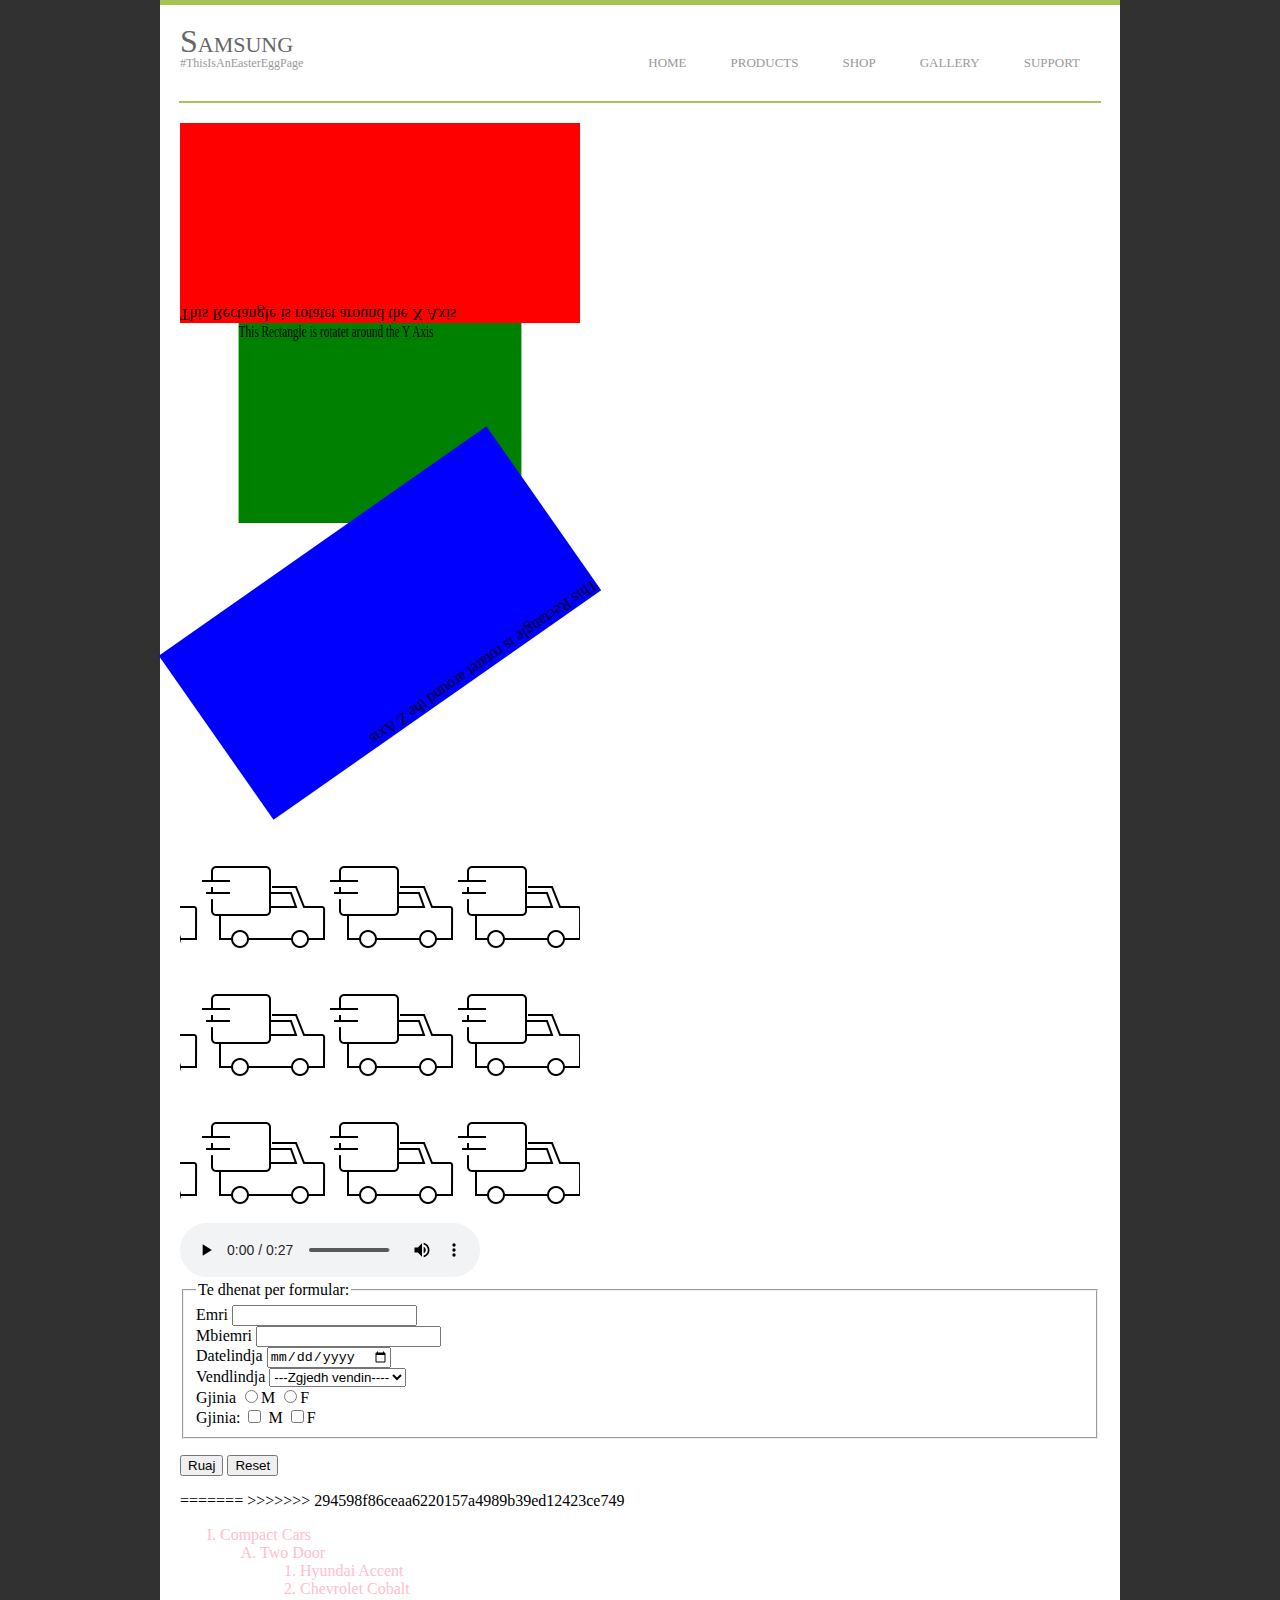
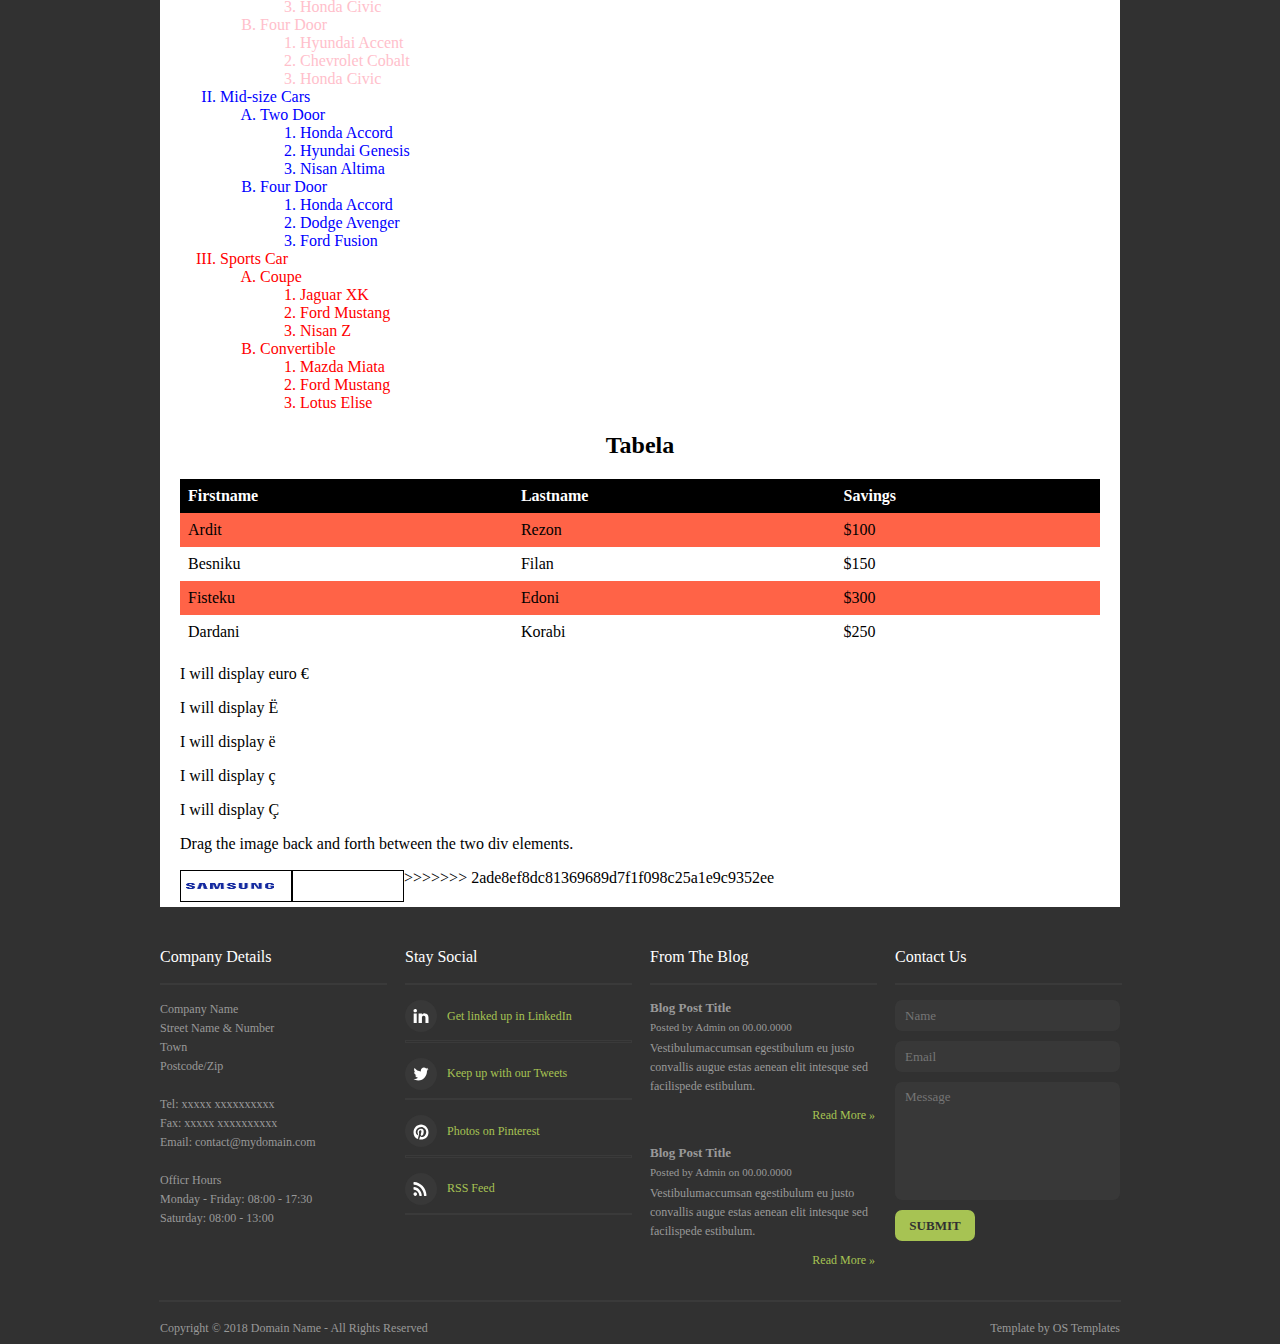
==== commit 23e83902: "Audio" ====
--- a/Easter Eggs.html
+++ b/Easter Eggs.html
@@ -115,6 +115,7 @@
             <div style="background-image: url('Images/Free Delivery.png'); width: 400px; height: 400px; background-position: 20px 20px;">
 
             </div>
+            <audio src="Audio/Sample Audio.mp3" controls></audio>
 
             <form method="POST" action="index.html">
                 <fieldset>
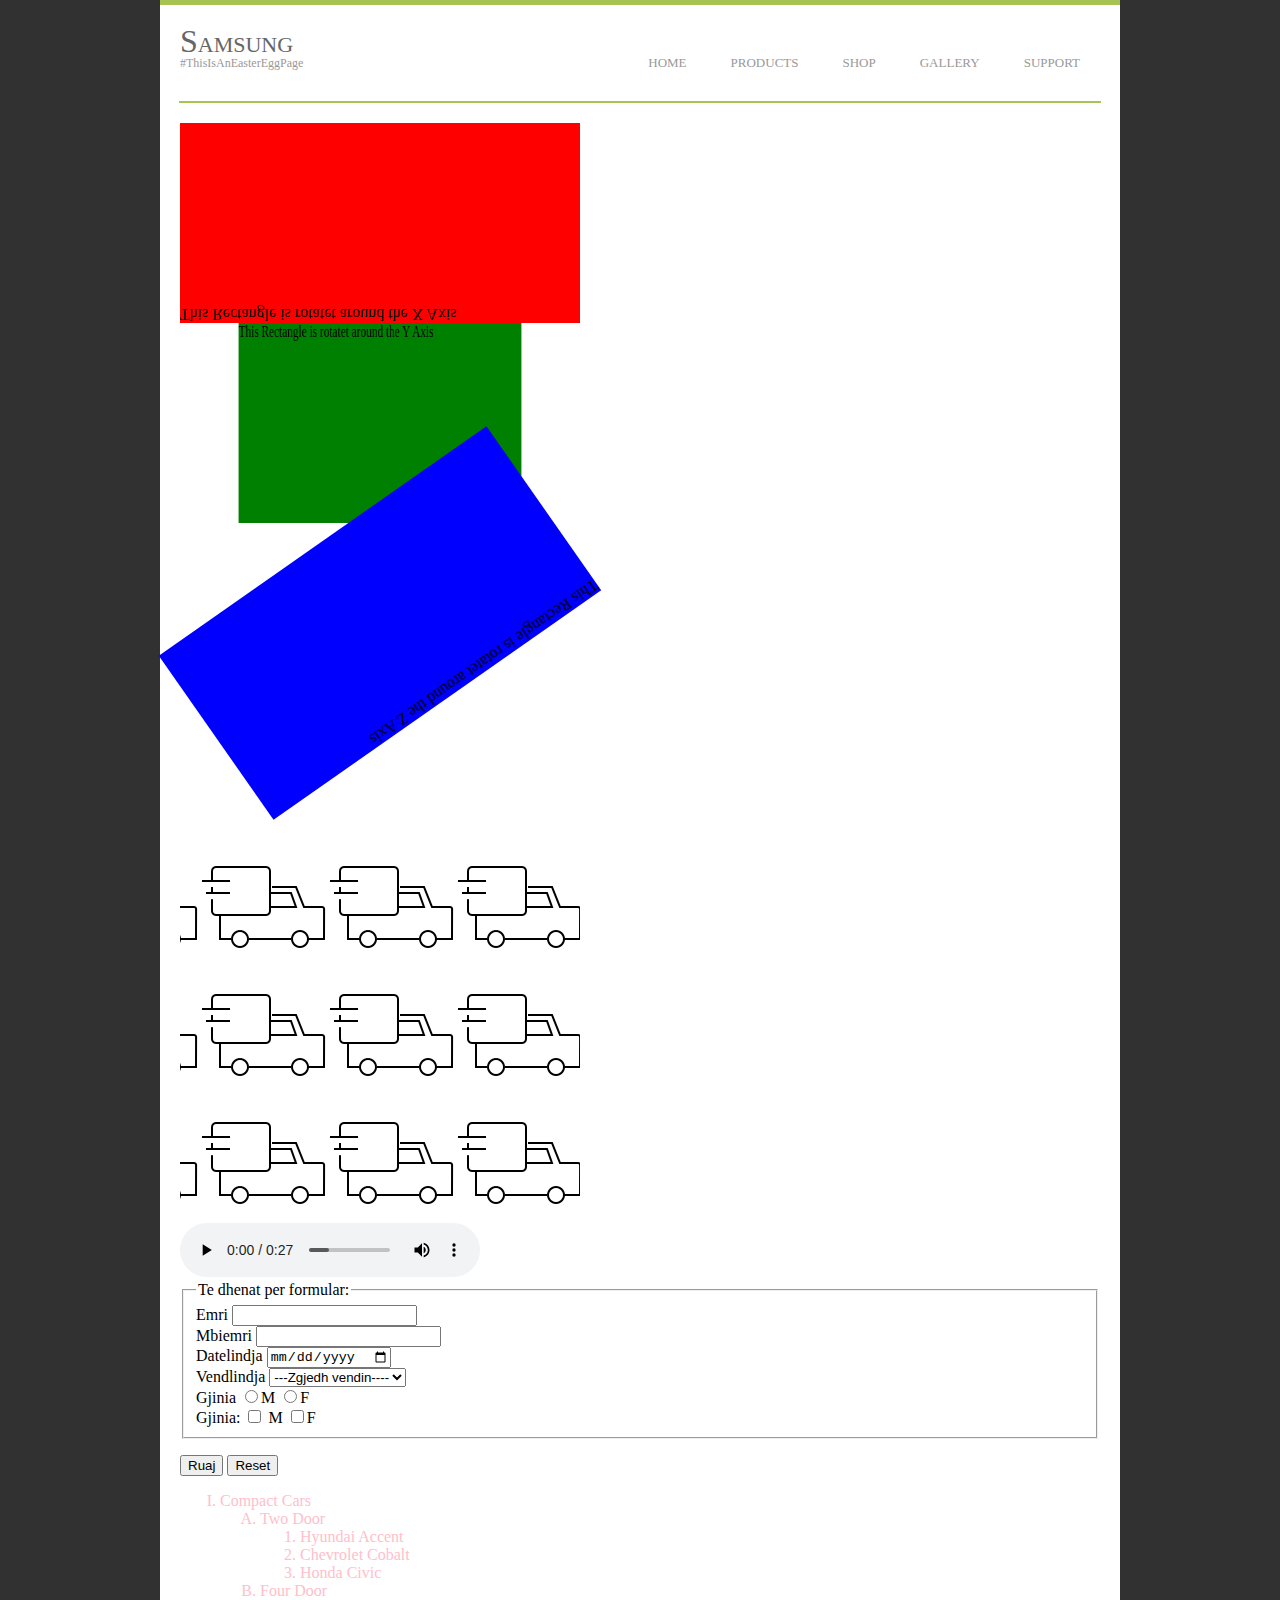
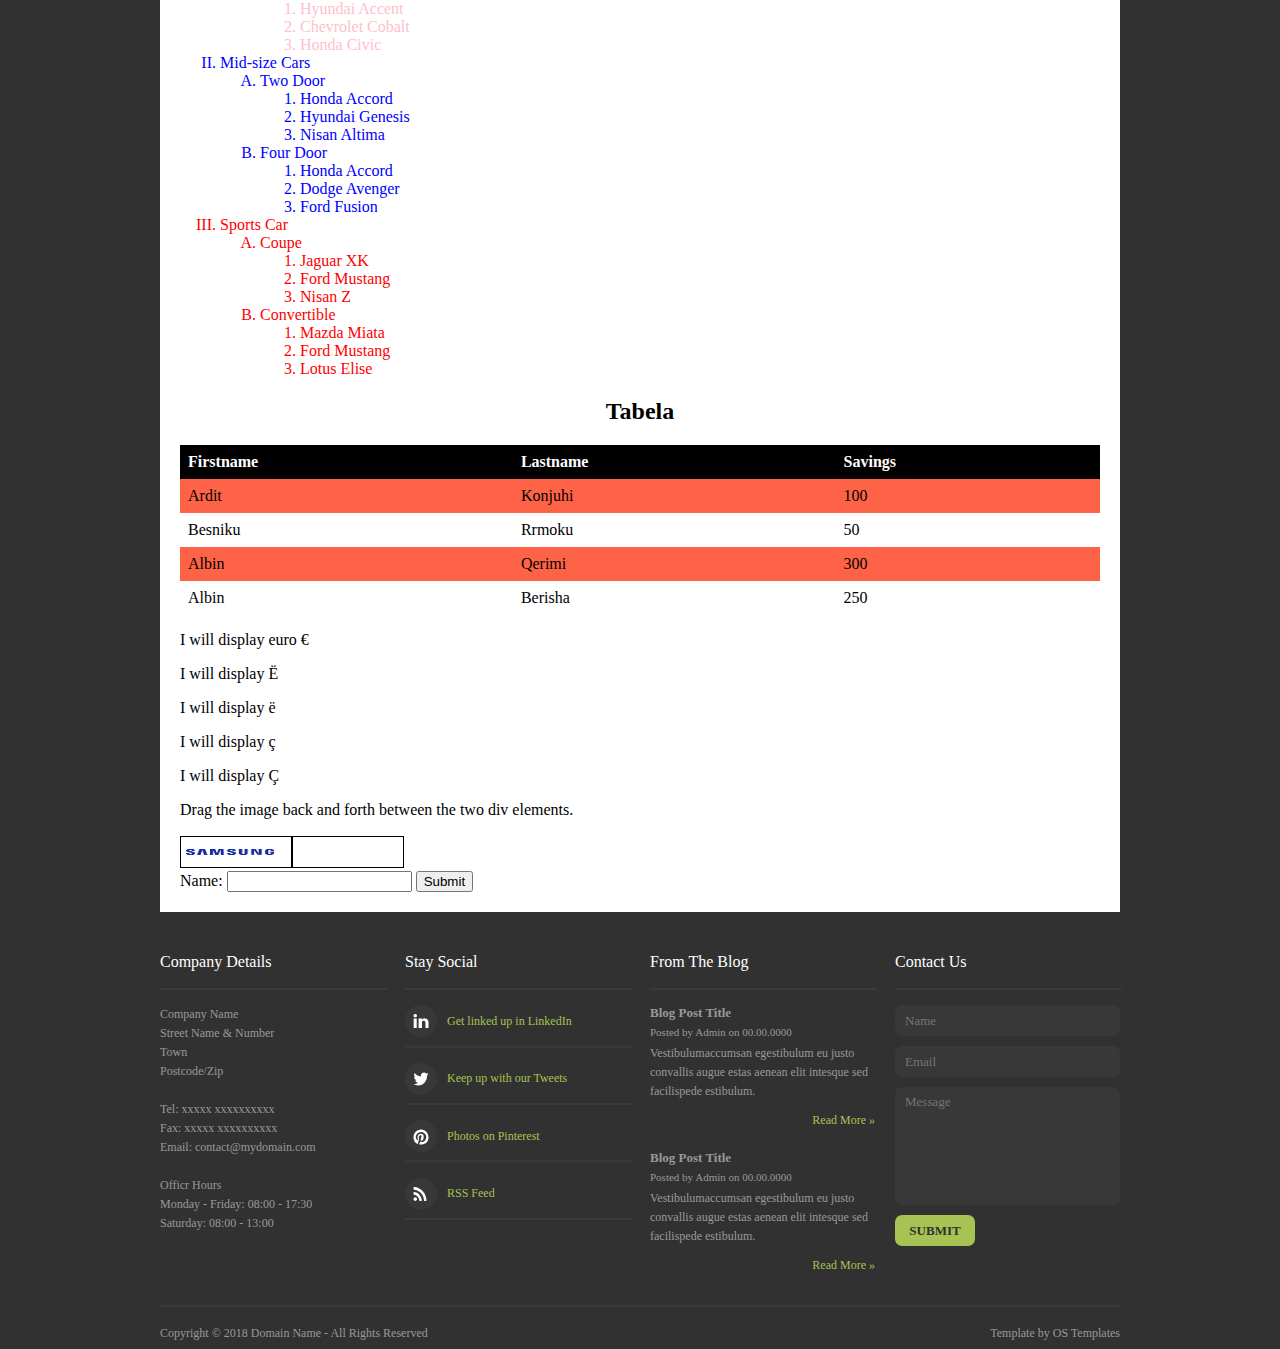
==== commit 741a5754: "kurgjo" ====
--- a/Easter Eggs.html
+++ b/Easter Eggs.html
@@ -8,6 +8,8 @@
     <link rel="stylesheet" href="stylesheet20.css">
     <script src="javascript20.js"></script>
 
+    
+          
 
     <style>
         table {
@@ -78,6 +80,17 @@
             ev.target.appendChild(document.getElementById(data));
         }
     </script>
+    <script>
+            function validateForm() {
+              var x = document.forms["myForm"]["fname"].value;
+              if (x == "") {
+                alert("Name must be filled out");
+                return false;
+              }
+            }
+            </script>
+
+
 
 
 
@@ -147,8 +160,7 @@
                     <input type="submit" value="Ruaj" />
                     <input type="reset" value="Reset" />
                 </p>
-                =======
-                >>>>>>> 294598f86ceaa6220157a4989b39ed12423ce749
+             
 
 
 
@@ -213,7 +225,6 @@
 
 
 
-
                 <h2 style="text-align:center">Tabela</h2>
 
                 <table>
@@ -224,23 +235,23 @@
                     </tr>
                     <tr>
                         <td>Ardit</td>
-                        <td>Rezon</td>
-                        <td>$100</td>
+                        <td>Konjuhi</td>
+                        <td>100</td>
                     </tr>
                     <tr>
                         <td>Besniku</td>
-                        <td>Filan</td>
-                        <td>$150</td>
-                    </tr>
-                    <tr>
-                        <td>Fisteku</td>
-                        <td>Edoni</td>
-                        <td>$300</td>
-                    </tr>
-                    <tr>
-                        <td>Dardani</td>
-                        <td>Korabi</td>
-                        <td>$250</td>
+                        <td>Rrmoku</td>
+                        <td>50</td>
+                    </tr>
+                    <tr>
+                        <td>Albin</td>
+                        <td>Qerimi</td>
+                        <td>300</td>
+                    </tr>
+                    <tr>
+                        <td>Albin</td>
+                        <td>Berisha</td>
+                        <td>250</td>
                     </tr>
                 </table>
 
@@ -252,18 +263,24 @@
 
 
 
-
-
                 <p>Drag the image back and forth between the two div elements.</p>
 
                 <div id="div1" ondrop="drop(event)" ondragover="allowDrop(event)">
                     <img src="Images/foto1.jpg" draggable="true" ondragstart="drag(event)" id="drag1" width="88" height="20">
                 </div>
 
-                <div id="div2" ondrop="drop(event)" ondragover="allowDrop(event)"></div>
-
-
-                >>>>>>> 2ade8ef8dc81369689d7f1f098c25a1e9c9352ee
+                <div id="div2" ondrop="drop(event)" ondragover="allowDrop(event)"></form></div>
+                <br/><br/>
+
+
+                <form name="myForm" action="/action_page.php" onsubmit="return validateForm()" method="post">
+                    Name: <input type="text" name="fname">
+                    <input type="submit" value="Submit">
+                  </form>
+                 
+        
+
+         
         </div>
     </div>
 
--- a/stylesheet20.css
+++ b/stylesheet20.css
@@ -7,7 +7,7 @@
 #main {
     width: 960px;
     background-color: white;
-    margin: auto;
+    margin:auto;
 }
 
 #title {
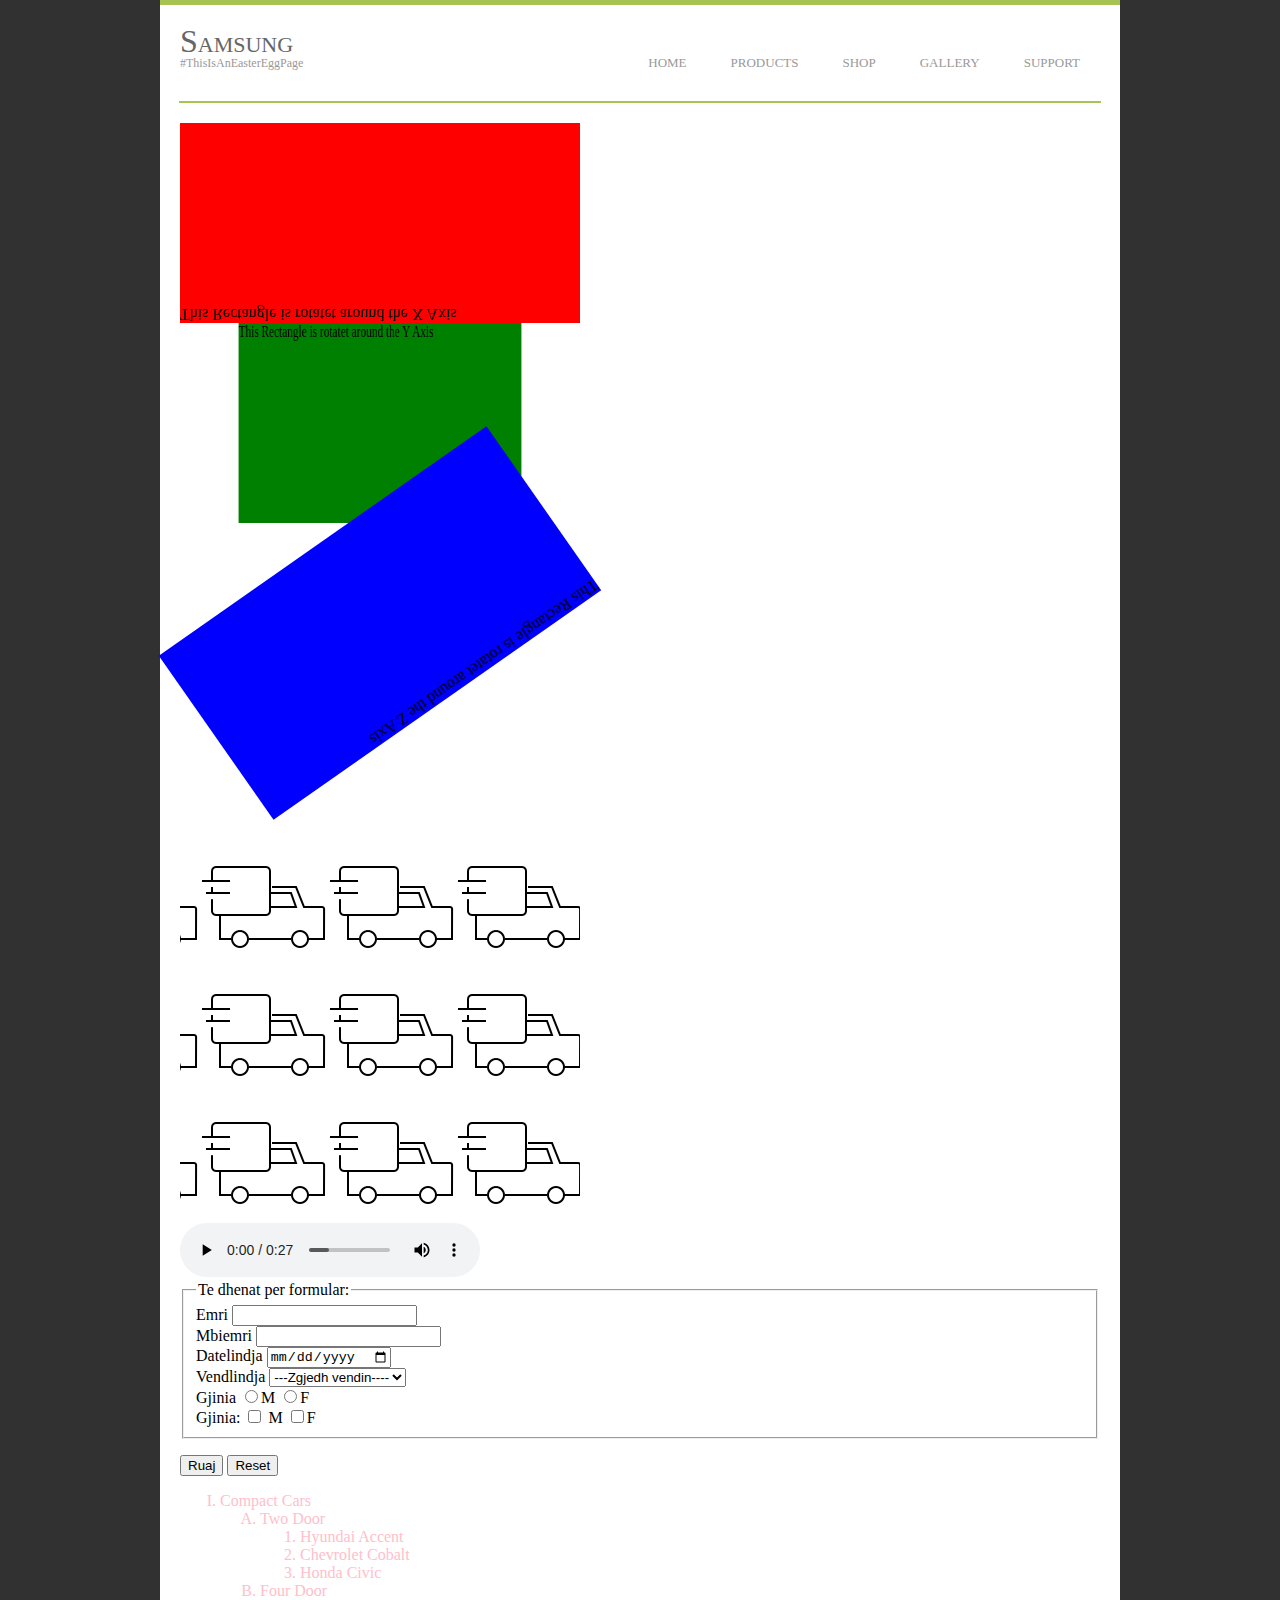
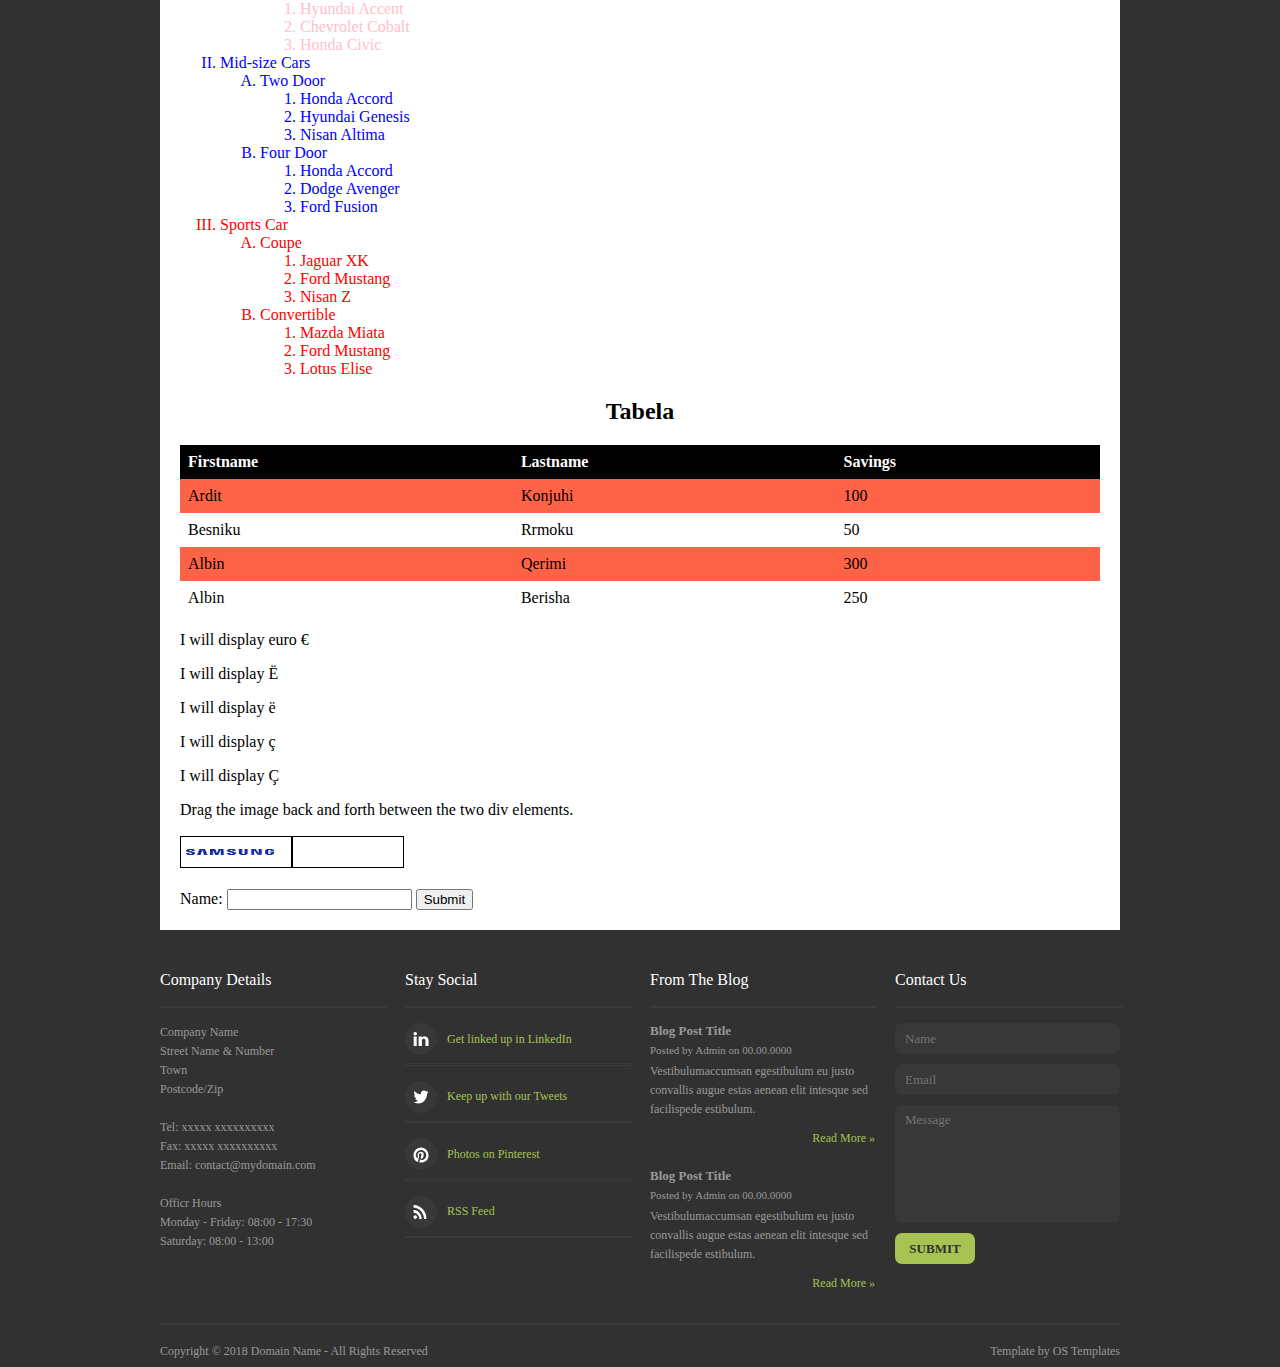
==== commit c4959bbf: "kurgjo" ====
--- a/Easter Eggs.html
+++ b/Easter Eggs.html
@@ -271,6 +271,7 @@
 
                 <div id="div2" ondrop="drop(event)" ondragover="allowDrop(event)"></form></div>
                 <br/><br/>
+                <br/>
 
 
                 <form name="myForm" action="/action_page.php" onsubmit="return validateForm()" method="post">
